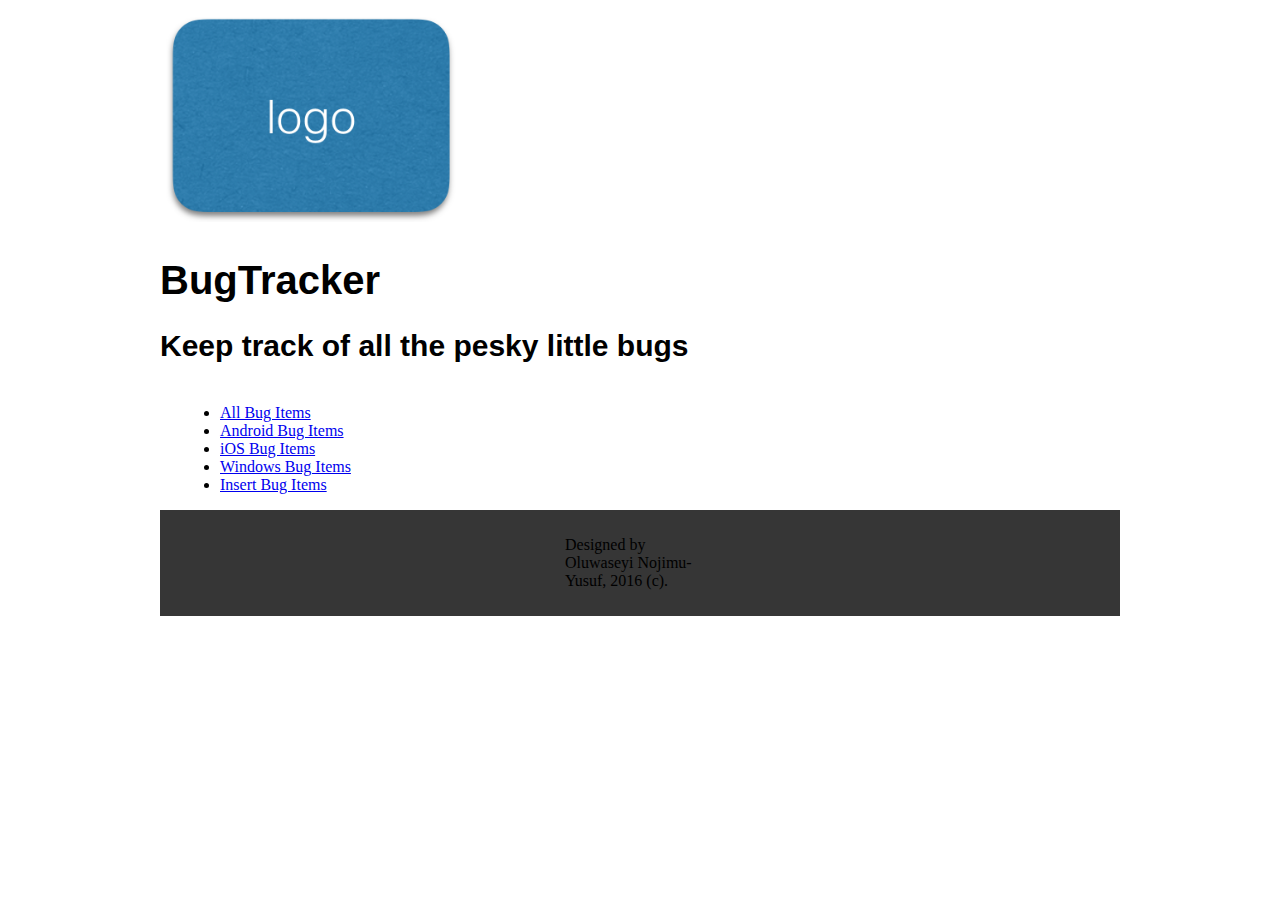
==== addbug.html @ 8870911f "1st commit" ====
<!DOCTYPE html>
<html lang="en">
<head>
    <meta charset="UTF-8">
    <title>Bug Tracker</title>
    <link rel="stylesheet" href="assets/stylesheet.css">
    <link rel="stylesheet" href="assets/unsemantic-grid-responsive-tablet.css">
    <meta name="viewpoint"
          content="width=device-width,
          initial-scale=1,
          minimum-scale=1,
          maximum-scale=1"/>
</head>
<body>
<header>
    <img src="assets/images/trackerlogo.png" alt="Bug Tracker" id="logo"/>
    <h1>BugTracker</h1>
    <h2>Keep track of all the pesky little bugs</h2>
</header>


<main class="grid-container">
    <nav class="grid-30">
        <ul>
            <li><a href="showbugs.html">All Bug Items</a></li>
            <li><a href="showbugs.html">Android Bug Items</a></li>
            <li><a href="showbugs.html">iOS Bug Items</a></li>
            <li><a href="showbugs.html">Windows Bug Items</a></li>
            <li><a href="addbug.html">Insert Bug Items</a></li>
        </ul>
    </nav>

    <section class="grid-70">

    </section>

</main>


<footer>
    <p>Designed by Oluwaseyi Nojimu-Yusuf, 2016 (c).</p>
</footer>
</body>
</html>
---- assets/stylesheet.css ----
body{
    max-width: 960px;
    margin-left: auto;
    margin-right: auto;
}

#logo{
    width: 300px;
}

header>h1{
    font-family: "Roboto", sans-serif;
    font-weight: bold;
    font-size: 40px;
}

header>h2{
    font-family: "Roboto", sans-serif;
    font-weight: 700;
    font-size: 30px;
}

footer{
    background-color: #363636;
    padding: 10px;
}

footer>p{
    width: 150px;
    margin-right: auto;
    margin-left: auto;
    colour: white;
}
---- assets/unsemantic-grid-responsive-tablet.css ----
/* ================================================================== */
/* This file has a mobile-to-tablet, and tablet-to-desktop breakpoint */
/* ================================================================== */
@media (max-width: 400px) {
  @-ms-viewport {
    width: 320px;
  }
}
.clear {
  clear: both;
  display: block;
  overflow: hidden;
  visibility: hidden;
  width: 0;
  height: 0;
}

.grid-container:before, .grid-5:before, .mobile-grid-5:before, .tablet-grid-5:before, .grid-10:before, .mobile-grid-10:before, .tablet-grid-10:before, .grid-15:before, .mobile-grid-15:before, .tablet-grid-15:before, .grid-20:before, .mobile-grid-20:before, .tablet-grid-20:before, .grid-25:before, .mobile-grid-25:before, .tablet-grid-25:before, .grid-30:before, .mobile-grid-30:before, .tablet-grid-30:before, .grid-35:before, .mobile-grid-35:before, .tablet-grid-35:before, .grid-40:before, .mobile-grid-40:before, .tablet-grid-40:before, .grid-45:before, .mobile-grid-45:before, .tablet-grid-45:before, .grid-50:before, .mobile-grid-50:before, .tablet-grid-50:before, .grid-55:before, .mobile-grid-55:before, .tablet-grid-55:before, .grid-60:before, .mobile-grid-60:before, .tablet-grid-60:before, .grid-65:before, .mobile-grid-65:before, .tablet-grid-65:before, .grid-70:before, .mobile-grid-70:before, .tablet-grid-70:before, .grid-75:before, .mobile-grid-75:before, .tablet-grid-75:before, .grid-80:before, .mobile-grid-80:before, .tablet-grid-80:before, .grid-85:before, .mobile-grid-85:before, .tablet-grid-85:before, .grid-90:before, .mobile-grid-90:before, .tablet-grid-90:before, .grid-95:before, .mobile-grid-95:before, .tablet-grid-95:before, .grid-100:before, .mobile-grid-100:before, .tablet-grid-100:before, .grid-33:before, .mobile-grid-33:before, .tablet-grid-33:before, .grid-66:before, .mobile-grid-66:before, .tablet-grid-66:before, .grid-offset:before, .clearfix:before,
.grid-container:after,
.grid-5:after,
.mobile-grid-5:after,
.tablet-grid-5:after,
.grid-10:after,
.mobile-grid-10:after,
.tablet-grid-10:after,
.grid-15:after,
.mobile-grid-15:after,
.tablet-grid-15:after,
.grid-20:after,
.mobile-grid-20:after,
.tablet-grid-20:after,
.grid-25:after,
.mobile-grid-25:after,
.tablet-grid-25:after,
.grid-30:after,
.mobile-grid-30:after,
.tablet-grid-30:after,
.grid-35:after,
.mobile-grid-35:after,
.tablet-grid-35:after,
.grid-40:after,
.mobile-grid-40:after,
.tablet-grid-40:after,
.grid-45:after,
.mobile-grid-45:after,
.tablet-grid-45:after,
.grid-50:after,
.mobile-grid-50:after,
.tablet-grid-50:after,
.grid-55:after,
.mobile-grid-55:after,
.tablet-grid-55:after,
.grid-60:after,
.mobile-grid-60:after,
.tablet-grid-60:after,
.grid-65:after,
.mobile-grid-65:after,
.tablet-grid-65:after,
.grid-70:after,
.mobile-grid-70:after,
.tablet-grid-70:after,
.grid-75:after,
.mobile-grid-75:after,
.tablet-grid-75:after,
.grid-80:after,
.mobile-grid-80:after,
.tablet-grid-80:after,
.grid-85:after,
.mobile-grid-85:after,
.tablet-grid-85:after,
.grid-90:after,
.mobile-grid-90:after,
.tablet-grid-90:after,
.grid-95:after,
.mobile-grid-95:after,
.tablet-grid-95:after,
.grid-100:after,
.mobile-grid-100:after,
.tablet-grid-100:after,
.grid-33:after,
.mobile-grid-33:after,
.tablet-grid-33:after,
.grid-66:after,
.mobile-grid-66:after,
.tablet-grid-66:after,
.grid-offset:after,
.clearfix:after {
  content: ".";
  display: block;
  overflow: hidden;
  visibility: hidden;
  font-size: 0;
  line-height: 0;
  width: 0;
  height: 0;
}

.grid-container:after, .grid-5:after, .mobile-grid-5:after, .tablet-grid-5:after, .grid-10:after, .mobile-grid-10:after, .tablet-grid-10:after, .grid-15:after, .mobile-grid-15:after, .tablet-grid-15:after, .grid-20:after, .mobile-grid-20:after, .tablet-grid-20:after, .grid-25:after, .mobile-grid-25:after, .tablet-grid-25:after, .grid-30:after, .mobile-grid-30:after, .tablet-grid-30:after, .grid-35:after, .mobile-grid-35:after, .tablet-grid-35:after, .grid-40:after, .mobile-grid-40:after, .tablet-grid-40:after, .grid-45:after, .mobile-grid-45:after, .tablet-grid-45:after, .grid-50:after, .mobile-grid-50:after, .tablet-grid-50:after, .grid-55:after, .mobile-grid-55:after, .tablet-grid-55:after, .grid-60:after, .mobile-grid-60:after, .tablet-grid-60:after, .grid-65:after, .mobile-grid-65:after, .tablet-grid-65:after, .grid-70:after, .mobile-grid-70:after, .tablet-grid-70:after, .grid-75:after, .mobile-grid-75:after, .tablet-grid-75:after, .grid-80:after, .mobile-grid-80:after, .tablet-grid-80:after, .grid-85:after, .mobile-grid-85:after, .tablet-grid-85:after, .grid-90:after, .mobile-grid-90:after, .tablet-grid-90:after, .grid-95:after, .mobile-grid-95:after, .tablet-grid-95:after, .grid-100:after, .mobile-grid-100:after, .tablet-grid-100:after, .grid-33:after, .mobile-grid-33:after, .tablet-grid-33:after, .grid-66:after, .mobile-grid-66:after, .tablet-grid-66:after, .grid-offset:after, .clearfix:after {
  clear: both;
}

.grid-container, .grid-5, .mobile-grid-5, .tablet-grid-5, .grid-10, .mobile-grid-10, .tablet-grid-10, .grid-15, .mobile-grid-15, .tablet-grid-15, .grid-20, .mobile-grid-20, .tablet-grid-20, .grid-25, .mobile-grid-25, .tablet-grid-25, .grid-30, .mobile-grid-30, .tablet-grid-30, .grid-35, .mobile-grid-35, .tablet-grid-35, .grid-40, .mobile-grid-40, .tablet-grid-40, .grid-45, .mobile-grid-45, .tablet-grid-45, .grid-50, .mobile-grid-50, .tablet-grid-50, .grid-55, .mobile-grid-55, .tablet-grid-55, .grid-60, .mobile-grid-60, .tablet-grid-60, .grid-65, .mobile-grid-65, .tablet-grid-65, .grid-70, .mobile-grid-70, .tablet-grid-70, .grid-75, .mobile-grid-75, .tablet-grid-75, .grid-80, .mobile-grid-80, .tablet-grid-80, .grid-85, .mobile-grid-85, .tablet-grid-85, .grid-90, .mobile-grid-90, .tablet-grid-90, .grid-95, .mobile-grid-95, .tablet-grid-95, .grid-100, .mobile-grid-100, .tablet-grid-100, .grid-33, .mobile-grid-33, .tablet-grid-33, .grid-66, .mobile-grid-66, .tablet-grid-66, .grid-offset, .clearfix {
  /* <IE7> */
  *zoom: 1;
  /* </IE7> */
}

.grid-container {
  margin-left: auto;
  margin-right: auto;
  max-width: 1200px;
  padding-left: 10px;
  padding-right: 10px;
}

.grid-5, .mobile-grid-5, .tablet-grid-5, .grid-10, .mobile-grid-10, .tablet-grid-10, .grid-15, .mobile-grid-15, .tablet-grid-15, .grid-20, .mobile-grid-20, .tablet-grid-20, .grid-25, .mobile-grid-25, .tablet-grid-25, .grid-30, .mobile-grid-30, .tablet-grid-30, .grid-35, .mobile-grid-35, .tablet-grid-35, .grid-40, .mobile-grid-40, .tablet-grid-40, .grid-45, .mobile-grid-45, .tablet-grid-45, .grid-50, .mobile-grid-50, .tablet-grid-50, .grid-55, .mobile-grid-55, .tablet-grid-55, .grid-60, .mobile-grid-60, .tablet-grid-60, .grid-65, .mobile-grid-65, .tablet-grid-65, .grid-70, .mobile-grid-70, .tablet-grid-70, .grid-75, .mobile-grid-75, .tablet-grid-75, .grid-80, .mobile-grid-80, .tablet-grid-80, .grid-85, .mobile-grid-85, .tablet-grid-85, .grid-90, .mobile-grid-90, .tablet-grid-90, .grid-95, .mobile-grid-95, .tablet-grid-95, .grid-100, .mobile-grid-100, .tablet-grid-100, .grid-33, .mobile-grid-33, .tablet-grid-33, .grid-66, .mobile-grid-66, .tablet-grid-66 {
  -moz-box-sizing: border-box;
  -webkit-box-sizing: border-box;
  box-sizing: border-box;
  padding-left: 10px;
  padding-right: 10px;
  /* <IE7> */
  *padding-left: 0;
  *padding-right: 0;
  /* </IE7> */
}
.grid-5 > *, .mobile-grid-5 > *, .tablet-grid-5 > *, .grid-10 > *, .mobile-grid-10 > *, .tablet-grid-10 > *, .grid-15 > *, .mobile-grid-15 > *, .tablet-grid-15 > *, .grid-20 > *, .mobile-grid-20 > *, .tablet-grid-20 > *, .grid-25 > *, .mobile-grid-25 > *, .tablet-grid-25 > *, .grid-30 > *, .mobile-grid-30 > *, .tablet-grid-30 > *, .grid-35 > *, .mobile-grid-35 > *, .tablet-grid-35 > *, .grid-40 > *, .mobile-grid-40 > *, .tablet-grid-40 > *, .grid-45 > *, .mobile-grid-45 > *, .tablet-grid-45 > *, .grid-50 > *, .mobile-grid-50 > *, .tablet-grid-50 > *, .grid-55 > *, .mobile-grid-55 > *, .tablet-grid-55 > *, .grid-60 > *, .mobile-grid-60 > *, .tablet-grid-60 > *, .grid-65 > *, .mobile-grid-65 > *, .tablet-grid-65 > *, .grid-70 > *, .mobile-grid-70 > *, .tablet-grid-70 > *, .grid-75 > *, .mobile-grid-75 > *, .tablet-grid-75 > *, .grid-80 > *, .mobile-grid-80 > *, .tablet-grid-80 > *, .grid-85 > *, .mobile-grid-85 > *, .tablet-grid-85 > *, .grid-90 > *, .mobile-grid-90 > *, .tablet-grid-90 > *, .grid-95 > *, .mobile-grid-95 > *, .tablet-grid-95 > *, .grid-100 > *, .mobile-grid-100 > *, .tablet-grid-100 > *, .grid-33 > *, .mobile-grid-33 > *, .tablet-grid-33 > *, .grid-66 > *, .mobile-grid-66 > *, .tablet-grid-66 > * {
  /* <IE7> */
  *margin-left: expression((!this.className.match(/grid-[1-9]/) && this.currentStyle.display === 'block' && this.currentStyle.width === 'auto') && '10px');
  *margin-right: expression((!this.className.match(/grid-[1-9]/) && this.currentStyle.display === 'block' && this.currentStyle.width === 'auto') && '10px');
  /* </IE7> */
}

.grid-parent {
  padding-left: 0;
  padding-right: 0;
}

.grid-offset {
  margin-left: -10px;
  margin-right: -10px;
}

@media (max-width: 767px) {
  .mobile-push-5, .mobile-pull-5, .mobile-push-10, .mobile-pull-10, .mobile-push-15, .mobile-pull-15, .mobile-push-20, .mobile-pull-20, .mobile-push-25, .mobile-pull-25, .mobile-push-30, .mobile-pull-30, .mobile-push-35, .mobile-pull-35, .mobile-push-40, .mobile-pull-40, .mobile-push-45, .mobile-pull-45, .mobile-push-50, .mobile-pull-50, .mobile-push-55, .mobile-pull-55, .mobile-push-60, .mobile-pull-60, .mobile-push-65, .mobile-pull-65, .mobile-push-70, .mobile-pull-70, .mobile-push-75, .mobile-pull-75, .mobile-push-80, .mobile-pull-80, .mobile-push-85, .mobile-pull-85, .mobile-push-90, .mobile-pull-90, .mobile-push-95, .mobile-pull-95, .mobile-push-33, .mobile-pull-33, .mobile-push-66, .mobile-pull-66 {
    position: relative;
  }

  .hide-on-mobile {
    display: none !important;
  }

  .mobile-grid-5 {
    float: left;
    width: 5%;
    /* <IE7> */
    *width: expression(Math.floor(0.05 * (this.parentNode.offsetWidth - parseFloat(this.parentNode.currentStyle.paddingLeft) - parseFloat(this.parentNode.currentStyle.paddingRight))) + 'px');
    /* </IE7> */
  }

  .mobile-prefix-5 {
    margin-left: 5%;
  }

  .mobile-suffix-5 {
    margin-right: 5%;
  }

  .mobile-push-5 {
    left: 5%;
    /* <IE7> */
    *left: expression(Math.floor(0.05 * (this.parentNode.offsetWidth - parseFloat(this.parentNode.currentStyle.paddingLeft) - parseFloat(this.parentNode.currentStyle.paddingRight))) + 'px');
    /* </IE7> */
  }

  .mobile-pull-5 {
    left: -5%;
    /* <IE7> */
    *left: expression(Math.floor(-0.05 * (this.parentNode.offsetWidth - parseFloat(this.parentNode.currentStyle.paddingLeft) - parseFloat(this.parentNode.currentStyle.paddingRight))) + 'px');
    /* </IE7> */
  }

  .mobile-grid-10 {
    float: left;
    width: 10%;
    /* <IE7> */
    *width: expression(Math.floor(0.1 * (this.parentNode.offsetWidth - parseFloat(this.parentNode.currentStyle.paddingLeft) - parseFloat(this.parentNode.currentStyle.paddingRight))) + 'px');
    /* </IE7> */
  }

  .mobile-prefix-10 {
    margin-left: 10%;
  }

  .mobile-suffix-10 {
    margin-right: 10%;
  }

  .mobile-push-10 {
    left: 10%;
    /* <IE7> */
    *left: expression(Math.floor(0.1 * (this.parentNode.offsetWidth - parseFloat(this.parentNode.currentStyle.paddingLeft) - parseFloat(this.parentNode.currentStyle.paddingRight))) + 'px');
    /* </IE7> */
  }

  .mobile-pull-10 {
    left: -10%;
    /* <IE7> */
    *left: expression(Math.floor(-0.1 * (this.parentNode.offsetWidth - parseFloat(this.parentNode.currentStyle.paddingLeft) - parseFloat(this.parentNode.currentStyle.paddingRight))) + 'px');
    /* </IE7> */
  }

  .mobile-grid-15 {
    float: left;
    width: 15%;
    /* <IE7> */
    *width: expression(Math.floor(0.15 * (this.parentNode.offsetWidth - parseFloat(this.parentNode.currentStyle.paddingLeft) - parseFloat(this.parentNode.currentStyle.paddingRight))) + 'px');
    /* </IE7> */
  }

  .mobile-prefix-15 {
    margin-left: 15%;
  }

  .mobile-suffix-15 {
    margin-right: 15%;
  }

  .mobile-push-15 {
    left: 15%;
    /* <IE7> */
    *left: expression(Math.floor(0.15 * (this.parentNode.offsetWidth - parseFloat(this.parentNode.currentStyle.paddingLeft) - parseFloat(this.parentNode.currentStyle.paddingRight))) + 'px');
    /* </IE7> */
  }

  .mobile-pull-15 {
    left: -15%;
    /* <IE7> */
    *left: expression(Math.floor(-0.15 * (this.parentNode.offsetWidth - parseFloat(this.parentNode.currentStyle.paddingLeft) - parseFloat(this.parentNode.currentStyle.paddingRight))) + 'px');
    /* </IE7> */
  }

  .mobile-grid-20 {
    float: left;
    width: 20%;
    /* <IE7> */
    *width: expression(Math.floor(0.2 * (this.parentNode.offsetWidth - parseFloat(this.parentNode.currentStyle.paddingLeft) - parseFloat(this.parentNode.currentStyle.paddingRight))) + 'px');
    /* </IE7> */
  }

  .mobile-prefix-20 {
    margin-left: 20%;
  }

  .mobile-suffix-20 {
    margin-right: 20%;
  }

  .mobile-push-20 {
    left: 20%;
    /* <IE7> */
    *left: expression(Math.floor(0.2 * (this.parentNode.offsetWidth - parseFloat(this.parentNode.currentStyle.paddingLeft) - parseFloat(this.parentNode.currentStyle.paddingRight))) + 'px');
    /* </IE7> */
  }

  .mobile-pull-20 {
    left: -20%;
    /* <IE7> */
    *left: expression(Math.floor(-0.2 * (this.parentNode.offsetWidth - parseFloat(this.parentNode.currentStyle.paddingLeft) - parseFloat(this.parentNode.currentStyle.paddingRight))) + 'px');
    /* </IE7> */
  }

  .mobile-grid-25 {
    float: left;
    width: 25%;
    /* <IE7> */
    *width: expression(Math.floor(0.25 * (this.parentNode.offsetWidth - parseFloat(this.parentNode.currentStyle.paddingLeft) - parseFloat(this.parentNode.currentStyle.paddingRight))) + 'px');
    /* </IE7> */
  }

  .mobile-prefix-25 {
    margin-left: 25%;
  }

  .mobile-suffix-25 {
    margin-right: 25%;
  }

  .mobile-push-25 {
    left: 25%;
    /* <IE7> */
    *left: expression(Math.floor(0.25 * (this.parentNode.offsetWidth - parseFloat(this.parentNode.currentStyle.paddingLeft) - parseFloat(this.parentNode.currentStyle.paddingRight))) + 'px');
    /* </IE7> */
  }

  .mobile-pull-25 {
    left: -25%;
    /* <IE7> */
    *left: expression(Math.floor(-0.25 * (this.parentNode.offsetWidth - parseFloat(this.parentNode.currentStyle.paddingLeft) - parseFloat(this.parentNode.currentStyle.paddingRight))) + 'px');
    /* </IE7> */
  }

  .mobile-grid-30 {
    float: left;
    width: 30%;
    /* <IE7> */
    *width: expression(Math.floor(0.3 * (this.parentNode.offsetWidth - parseFloat(this.parentNode.currentStyle.paddingLeft) - parseFloat(this.parentNode.currentStyle.paddingRight))) + 'px');
    /* </IE7> */
  }

  .mobile-prefix-30 {
    margin-left: 30%;
  }

  .mobile-suffix-30 {
    margin-right: 30%;
  }

  .mobile-push-30 {
    left: 30%;
    /* <IE7> */
    *left: expression(Math.floor(0.3 * (this.parentNode.offsetWidth - parseFloat(this.parentNode.currentStyle.paddingLeft) - parseFloat(this.parentNode.currentStyle.paddingRight))) + 'px');
    /* </IE7> */
  }

  .mobile-pull-30 {
    left: -30%;
    /* <IE7> */
    *left: expression(Math.floor(-0.3 * (this.parentNode.offsetWidth - parseFloat(this.parentNode.currentStyle.paddingLeft) - parseFloat(this.parentNode.currentStyle.paddingRight))) + 'px');
    /* </IE7> */
  }

  .mobile-grid-35 {
    float: left;
    width: 35%;
    /* <IE7> */
    *width: expression(Math.floor(0.35 * (this.parentNode.offsetWidth - parseFloat(this.parentNode.currentStyle.paddingLeft) - parseFloat(this.parentNode.currentStyle.paddingRight))) + 'px');
    /* </IE7> */
  }

  .mobile-prefix-35 {
    margin-left: 35%;
  }

  .mobile-suffix-35 {
    margin-right: 35%;
  }

  .mobile-push-35 {
    left: 35%;
    /* <IE7> */
    *left: expression(Math.floor(0.35 * (this.parentNode.offsetWidth - parseFloat(this.parentNode.currentStyle.paddingLeft) - parseFloat(this.parentNode.currentStyle.paddingRight))) + 'px');
    /* </IE7> */
  }

  .mobile-pull-35 {
    left: -35%;
    /* <IE7> */
    *left: expression(Math.floor(-0.35 * (this.parentNode.offsetWidth - parseFloat(this.parentNode.currentStyle.paddingLeft) - parseFloat(this.parentNode.currentStyle.paddingRight))) + 'px');
    /* </IE7> */
  }

  .mobile-grid-40 {
    float: left;
    width: 40%;
    /* <IE7> */
    *width: expression(Math.floor(0.4 * (this.parentNode.offsetWidth - parseFloat(this.parentNode.currentStyle.paddingLeft) - parseFloat(this.parentNode.currentStyle.paddingRight))) + 'px');
    /* </IE7> */
  }

  .mobile-prefix-40 {
    margin-left: 40%;
  }

  .mobile-suffix-40 {
    margin-right: 40%;
  }

  .mobile-push-40 {
    left: 40%;
    /* <IE7> */
    *left: expression(Math.floor(0.4 * (this.parentNode.offsetWidth - parseFloat(this.parentNode.currentStyle.paddingLeft) - parseFloat(this.parentNode.currentStyle.paddingRight))) + 'px');
    /* </IE7> */
  }

  .mobile-pull-40 {
    left: -40%;
    /* <IE7> */
    *left: expression(Math.floor(-0.4 * (this.parentNode.offsetWidth - parseFloat(this.parentNode.currentStyle.paddingLeft) - parseFloat(this.parentNode.currentStyle.paddingRight))) + 'px');
    /* </IE7> */
  }

  .mobile-grid-45 {
    float: left;
    width: 45%;
    /* <IE7> */
    *width: expression(Math.floor(0.45 * (this.parentNode.offsetWidth - parseFloat(this.parentNode.currentStyle.paddingLeft) - parseFloat(this.parentNode.currentStyle.paddingRight))) + 'px');
    /* </IE7> */
  }

  .mobile-prefix-45 {
    margin-left: 45%;
  }

  .mobile-suffix-45 {
    margin-right: 45%;
  }

  .mobile-push-45 {
    left: 45%;
    /* <IE7> */
    *left: expression(Math.floor(0.45 * (this.parentNode.offsetWidth - parseFloat(this.parentNode.currentStyle.paddingLeft) - parseFloat(this.parentNode.currentStyle.paddingRight))) + 'px');
    /* </IE7> */
  }

  .mobile-pull-45 {
    left: -45%;
    /* <IE7> */
    *left: expression(Math.floor(-0.45 * (this.parentNode.offsetWidth - parseFloat(this.parentNode.currentStyle.paddingLeft) - parseFloat(this.parentNode.currentStyle.paddingRight))) + 'px');
    /* </IE7> */
  }

  .mobile-grid-50 {
    float: left;
    width: 50%;
    /* <IE7> */
    *width: expression(Math.floor(0.5 * (this.parentNode.offsetWidth - parseFloat(this.parentNode.currentStyle.paddingLeft) - parseFloat(this.parentNode.currentStyle.paddingRight))) + 'px');
    /* </IE7> */
  }

  .mobile-prefix-50 {
    margin-left: 50%;
  }

  .mobile-suffix-50 {
    margin-right: 50%;
  }

  .mobile-push-50 {
    left: 50%;
    /* <IE7> */
    *left: expression(Math.floor(0.5 * (this.parentNode.offsetWidth - parseFloat(this.parentNode.currentStyle.paddingLeft) - parseFloat(this.parentNode.currentStyle.paddingRight))) + 'px');
    /* </IE7> */
  }

  .mobile-pull-50 {
    left: -50%;
    /* <IE7> */
    *left: expression(Math.floor(-0.5 * (this.parentNode.offsetWidth - parseFloat(this.parentNode.currentStyle.paddingLeft) - parseFloat(this.parentNode.currentStyle.paddingRight))) + 'px');
    /* </IE7> */
  }

  .mobile-grid-55 {
    float: left;
    width: 55%;
    /* <IE7> */
    *width: expression(Math.floor(0.55 * (this.parentNode.offsetWidth - parseFloat(this.parentNode.currentStyle.paddingLeft) - parseFloat(this.parentNode.currentStyle.paddingRight))) + 'px');
    /* </IE7> */
  }

  .mobile-prefix-55 {
    margin-left: 55%;
  }

  .mobile-suffix-55 {
    margin-right: 55%;
  }

  .mobile-push-55 {
    left: 55%;
    /* <IE7> */
    *left: expression(Math.floor(0.55 * (this.parentNode.offsetWidth - parseFloat(this.parentNode.currentStyle.paddingLeft) - parseFloat(this.parentNode.currentStyle.paddingRight))) + 'px');
    /* </IE7> */
  }

  .mobile-pull-55 {
    left: -55%;
    /* <IE7> */
    *left: expression(Math.floor(-0.55 * (this.parentNode.offsetWidth - parseFloat(this.parentNode.currentStyle.paddingLeft) - parseFloat(this.parentNode.currentStyle.paddingRight))) + 'px');
    /* </IE7> */
  }

  .mobile-grid-60 {
    float: left;
    width: 60%;
    /* <IE7> */
    *width: expression(Math.floor(0.6 * (this.parentNode.offsetWidth - parseFloat(this.parentNode.currentStyle.paddingLeft) - parseFloat(this.parentNode.currentStyle.paddingRight))) + 'px');
    /* </IE7> */
  }

  .mobile-prefix-60 {
    margin-left: 60%;
  }

  .mobile-suffix-60 {
    margin-right: 60%;
  }

  .mobile-push-60 {
    left: 60%;
    /* <IE7> */
    *left: expression(Math.floor(0.6 * (this.parentNode.offsetWidth - parseFloat(this.parentNode.currentStyle.paddingLeft) - parseFloat(this.parentNode.currentStyle.paddingRight))) + 'px');
    /* </IE7> */
  }

  .mobile-pull-60 {
    left: -60%;
    /* <IE7> */
    *left: expression(Math.floor(-0.6 * (this.parentNode.offsetWidth - parseFloat(this.parentNode.currentStyle.paddingLeft) - parseFloat(this.parentNode.currentStyle.paddingRight))) + 'px');
    /* </IE7> */
  }

  .mobile-grid-65 {
    float: left;
    width: 65%;
    /* <IE7> */
    *width: expression(Math.floor(0.65 * (this.parentNode.offsetWidth - parseFloat(this.parentNode.currentStyle.paddingLeft) - parseFloat(this.parentNode.currentStyle.paddingRight))) + 'px');
    /* </IE7> */
  }

  .mobile-prefix-65 {
    margin-left: 65%;
  }

  .mobile-suffix-65 {
    margin-right: 65%;
  }

  .mobile-push-65 {
    left: 65%;
    /* <IE7> */
    *left: expression(Math.floor(0.65 * (this.parentNode.offsetWidth - parseFloat(this.parentNode.currentStyle.paddingLeft) - parseFloat(this.parentNode.currentStyle.paddingRight))) + 'px');
    /* </IE7> */
  }

  .mobile-pull-65 {
    left: -65%;
    /* <IE7> */
    *left: expression(Math.floor(-0.65 * (this.parentNode.offsetWidth - parseFloat(this.parentNode.currentStyle.paddingLeft) - parseFloat(this.parentNode.currentStyle.paddingRight))) + 'px');
    /* </IE7> */
  }

  .mobile-grid-70 {
    float: left;
    width: 70%;
    /* <IE7> */
    *width: expression(Math.floor(0.7 * (this.parentNode.offsetWidth - parseFloat(this.parentNode.currentStyle.paddingLeft) - parseFloat(this.parentNode.currentStyle.paddingRight))) + 'px');
    /* </IE7> */
  }

  .mobile-prefix-70 {
    margin-left: 70%;
  }

  .mobile-suffix-70 {
    margin-right: 70%;
  }

  .mobile-push-70 {
    left: 70%;
    /* <IE7> */
    *left: expression(Math.floor(0.7 * (this.parentNode.offsetWidth - parseFloat(this.parentNode.currentStyle.paddingLeft) - parseFloat(this.parentNode.currentStyle.paddingRight))) + 'px');
    /* </IE7> */
  }

  .mobile-pull-70 {
    left: -70%;
    /* <IE7> */
    *left: expression(Math.floor(-0.7 * (this.parentNode.offsetWidth - parseFloat(this.parentNode.currentStyle.paddingLeft) - parseFloat(this.parentNode.currentStyle.paddingRight))) + 'px');
    /* </IE7> */
  }

  .mobile-grid-75 {
    float: left;
    width: 75%;
    /* <IE7> */
    *width: expression(Math.floor(0.75 * (this.parentNode.offsetWidth - parseFloat(this.parentNode.currentStyle.paddingLeft) - parseFloat(this.parentNode.currentStyle.paddingRight))) + 'px');
    /* </IE7> */
  }

  .mobile-prefix-75 {
    margin-left: 75%;
  }

  .mobile-suffix-75 {
    margin-right: 75%;
  }

  .mobile-push-75 {
    left: 75%;
    /* <IE7> */
    *left: expression(Math.floor(0.75 * (this.parentNode.offsetWidth - parseFloat(this.parentNode.currentStyle.paddingLeft) - parseFloat(this.parentNode.currentStyle.paddingRight))) + 'px');
    /* </IE7> */
  }

  .mobile-pull-75 {
    left: -75%;
    /* <IE7> */
    *left: expression(Math.floor(-0.75 * (this.parentNode.offsetWidth - parseFloat(this.parentNode.currentStyle.paddingLeft) - parseFloat(this.parentNode.currentStyle.paddingRight))) + 'px');
    /* </IE7> */
  }

  .mobile-grid-80 {
    float: left;
    width: 80%;
    /* <IE7> */
    *width: expression(Math.floor(0.8 * (this.parentNode.offsetWidth - parseFloat(this.parentNode.currentStyle.paddingLeft) - parseFloat(this.parentNode.currentStyle.paddingRight))) + 'px');
    /* </IE7> */
  }

  .mobile-prefix-80 {
    margin-left: 80%;
  }

  .mobile-suffix-80 {
    margin-right: 80%;
  }

  .mobile-push-80 {
    left: 80%;
    /* <IE7> */
    *left: expression(Math.floor(0.8 * (this.parentNode.offsetWidth - parseFloat(this.parentNode.currentStyle.paddingLeft) - parseFloat(this.parentNode.currentStyle.paddingRight))) + 'px');
    /* </IE7> */
  }

  .mobile-pull-80 {
    left: -80%;
    /* <IE7> */
    *left: expression(Math.floor(-0.8 * (this.parentNode.offsetWidth - parseFloat(this.parentNode.currentStyle.paddingLeft) - parseFloat(this.parentNode.currentStyle.paddingRight))) + 'px');
    /* </IE7> */
  }

  .mobile-grid-85 {
    float: left;
    width: 85%;
    /* <IE7> */
    *width: expression(Math.floor(0.85 * (this.parentNode.offsetWidth - parseFloat(this.parentNode.currentStyle.paddingLeft) - parseFloat(this.parentNode.currentStyle.paddingRight))) + 'px');
    /* </IE7> */
  }

  .mobile-prefix-85 {
    margin-left: 85%;
  }

  .mobile-suffix-85 {
    margin-right: 85%;
  }

  .mobile-push-85 {
    left: 85%;
    /* <IE7> */
    *left: expression(Math.floor(0.85 * (this.parentNode.offsetWidth - parseFloat(this.parentNode.currentStyle.paddingLeft) - parseFloat(this.parentNode.currentStyle.paddingRight))) + 'px');
    /* </IE7> */
  }

  .mobile-pull-85 {
    left: -85%;
    /* <IE7> */
    *left: expression(Math.floor(-0.85 * (this.parentNode.offsetWidth - parseFloat(this.parentNode.currentStyle.paddingLeft) - parseFloat(this.parentNode.currentStyle.paddingRight))) + 'px');
    /* </IE7> */
  }

  .mobile-grid-90 {
    float: left;
    width: 90%;
    /* <IE7> */
    *width: expression(Math.floor(0.9 * (this.parentNode.offsetWidth - parseFloat(this.parentNode.currentStyle.paddingLeft) - parseFloat(this.parentNode.currentStyle.paddingRight))) + 'px');
    /* </IE7> */
  }

  .mobile-prefix-90 {
    margin-left: 90%;
  }

  .mobile-suffix-90 {
    margin-right: 90%;
  }

  .mobile-push-90 {
    left: 90%;
    /* <IE7> */
    *left: expression(Math.floor(0.9 * (this.parentNode.offsetWidth - parseFloat(this.parentNode.currentStyle.paddingLeft) - parseFloat(this.parentNode.currentStyle.paddingRight))) + 'px');
    /* </IE7> */
  }

  .mobile-pull-90 {
    left: -90%;
    /* <IE7> */
    *left: expression(Math.floor(-0.9 * (this.parentNode.offsetWidth - parseFloat(this.parentNode.currentStyle.paddingLeft) - parseFloat(this.parentNode.currentStyle.paddingRight))) + 'px');
    /* </IE7> */
  }

  .mobile-grid-95 {
    float: left;
    width: 95%;
    /* <IE7> */
    *width: expression(Math.floor(0.95 * (this.parentNode.offsetWidth - parseFloat(this.parentNode.currentStyle.paddingLeft) - parseFloat(this.parentNode.currentStyle.paddingRight))) + 'px');
    /* </IE7> */
  }

  .mobile-prefix-95 {
    margin-left: 95%;
  }

  .mobile-suffix-95 {
    margin-right: 95%;
  }

  .mobile-push-95 {
    left: 95%;
    /* <IE7> */
    *left: expression(Math.floor(0.95 * (this.parentNode.offsetWidth - parseFloat(this.parentNode.currentStyle.paddingLeft) - parseFloat(this.parentNode.currentStyle.paddingRight))) + 'px');
    /* </IE7> */
  }

  .mobile-pull-95 {
    left: -95%;
    /* <IE7> */
    *left: expression(Math.floor(-0.95 * (this.parentNode.offsetWidth - parseFloat(this.parentNode.currentStyle.paddingLeft) - parseFloat(this.parentNode.currentStyle.paddingRight))) + 'px');
    /* </IE7> */
  }

  .mobile-grid-33 {
    float: left;
    width: 33.33333%;
    /* <IE7> */
    *width: expression(Math.floor(0.33333 * (this.parentNode.offsetWidth - parseFloat(this.parentNode.currentStyle.paddingLeft) - parseFloat(this.parentNode.currentStyle.paddingRight))) + 'px');
    /* </IE7> */
  }

  .mobile-prefix-33 {
    margin-left: 33.33333%;
  }

  .mobile-suffix-33 {
    margin-right: 33.33333%;
  }

  .mobile-push-33 {
    left: 33.33333%;
    /* <IE7> */
    *left: expression(Math.floor(0.33333 * (this.parentNode.offsetWidth - parseFloat(this.parentNode.currentStyle.paddingLeft) - parseFloat(this.parentNode.currentStyle.paddingRight))) + 'px');
    /* </IE7> */
  }

  .mobile-pull-33 {
    left: -33.33333%;
    /* <IE7> */
    *left: expression(Math.floor(-0.33333 * (this.parentNode.offsetWidth - parseFloat(this.parentNode.currentStyle.paddingLeft) - parseFloat(this.parentNode.currentStyle.paddingRight))) + 'px');
    /* </IE7> */
  }

  .mobile-grid-66 {
    float: left;
    width: 66.66667%;
    /* <IE7> */
    *width: expression(Math.floor(0.66667 * (this.parentNode.offsetWidth - parseFloat(this.parentNode.currentStyle.paddingLeft) - parseFloat(this.parentNode.currentStyle.paddingRight))) + 'px');
    /* </IE7> */
  }

  .mobile-prefix-66 {
    margin-left: 66.66667%;
  }

  .mobile-suffix-66 {
    margin-right: 66.66667%;
  }

  .mobile-push-66 {
    left: 66.66667%;
    /* <IE7> */
    *left: expression(Math.floor(0.66667 * (this.parentNode.offsetWidth - parseFloat(this.parentNode.currentStyle.paddingLeft) - parseFloat(this.parentNode.currentStyle.paddingRight))) + 'px');
    /* </IE7> */
  }

  .mobile-pull-66 {
    left: -66.66667%;
    /* <IE7> */
    *left: expression(Math.floor(-0.66667 * (this.parentNode.offsetWidth - parseFloat(this.parentNode.currentStyle.paddingLeft) - parseFloat(this.parentNode.currentStyle.paddingRight))) + 'px');
    /* </IE7> */
  }

  .mobile-grid-100 {
    clear: both;
    width: 100%;
  }
}
@media (min-width: 768px) and (max-width: 1024px) {
  .tablet-push-5, .tablet-pull-5, .tablet-push-10, .tablet-pull-10, .tablet-push-15, .tablet-pull-15, .tablet-push-20, .tablet-pull-20, .tablet-push-25, .tablet-pull-25, .tablet-push-30, .tablet-pull-30, .tablet-push-35, .tablet-pull-35, .tablet-push-40, .tablet-pull-40, .tablet-push-45, .tablet-pull-45, .tablet-push-50, .tablet-pull-50, .tablet-push-55, .tablet-pull-55, .tablet-push-60, .tablet-pull-60, .tablet-push-65, .tablet-pull-65, .tablet-push-70, .tablet-pull-70, .tablet-push-75, .tablet-pull-75, .tablet-push-80, .tablet-pull-80, .tablet-push-85, .tablet-pull-85, .tablet-push-90, .tablet-pull-90, .tablet-push-95, .tablet-pull-95, .tablet-push-33, .tablet-pull-33, .tablet-push-66, .tablet-pull-66 {
    position: relative;
  }

  .hide-on-tablet {
    display: none !important;
  }

  .tablet-grid-5 {
    float: left;
    width: 5%;
    /* <IE7> */
    *width: expression(Math.floor(0.05 * (this.parentNode.offsetWidth - parseFloat(this.parentNode.currentStyle.paddingLeft) - parseFloat(this.parentNode.currentStyle.paddingRight))) + 'px');
    /* </IE7> */
  }

  .tablet-prefix-5 {
    margin-left: 5%;
  }

  .tablet-suffix-5 {
    margin-right: 5%;
  }

  .tablet-push-5 {
    left: 5%;
    /* <IE7> */
    *left: expression(Math.floor(0.05 * (this.parentNode.offsetWidth - parseFloat(this.parentNode.currentStyle.paddingLeft) - parseFloat(this.parentNode.currentStyle.paddingRight))) + 'px');
    /* </IE7> */
  }

  .tablet-pull-5 {
    left: -5%;
    /* <IE7> */
    *left: expression(Math.floor(-0.05 * (this.parentNode.offsetWidth - parseFloat(this.parentNode.currentStyle.paddingLeft) - parseFloat(this.parentNode.currentStyle.paddingRight))) + 'px');
    /* </IE7> */
  }

  .tablet-grid-10 {
    float: left;
    width: 10%;
    /* <IE7> */
    *width: expression(Math.floor(0.1 * (this.parentNode.offsetWidth - parseFloat(this.parentNode.currentStyle.paddingLeft) - parseFloat(this.parentNode.currentStyle.paddingRight))) + 'px');
    /* </IE7> */
  }

  .tablet-prefix-10 {
    margin-left: 10%;
  }

  .tablet-suffix-10 {
    margin-right: 10%;
  }

  .tablet-push-10 {
    left: 10%;
    /* <IE7> */
    *left: expression(Math.floor(0.1 * (this.parentNode.offsetWidth - parseFloat(this.parentNode.currentStyle.paddingLeft) - parseFloat(this.parentNode.currentStyle.paddingRight))) + 'px');
    /* </IE7> */
  }

  .tablet-pull-10 {
    left: -10%;
    /* <IE7> */
    *left: expression(Math.floor(-0.1 * (this.parentNode.offsetWidth - parseFloat(this.parentNode.currentStyle.paddingLeft) - parseFloat(this.parentNode.currentStyle.paddingRight))) + 'px');
    /* </IE7> */
  }

  .tablet-grid-15 {
    float: left;
    width: 15%;
    /* <IE7> */
    *width: expression(Math.floor(0.15 * (this.parentNode.offsetWidth - parseFloat(this.parentNode.currentStyle.paddingLeft) - parseFloat(this.parentNode.currentStyle.paddingRight))) + 'px');
    /* </IE7> */
  }

  .tablet-prefix-15 {
    margin-left: 15%;
  }

  .tablet-suffix-15 {
    margin-right: 15%;
  }

  .tablet-push-15 {
    left: 15%;
    /* <IE7> */
    *left: expression(Math.floor(0.15 * (this.parentNode.offsetWidth - parseFloat(this.parentNode.currentStyle.paddingLeft) - parseFloat(this.parentNode.currentStyle.paddingRight))) + 'px');
    /* </IE7> */
  }

  .tablet-pull-15 {
    left: -15%;
    /* <IE7> */
    *left: expression(Math.floor(-0.15 * (this.parentNode.offsetWidth - parseFloat(this.parentNode.currentStyle.paddingLeft) - parseFloat(this.parentNode.currentStyle.paddingRight))) + 'px');
    /* </IE7> */
  }

  .tablet-grid-20 {
    float: left;
    width: 20%;
    /* <IE7> */
    *width: expression(Math.floor(0.2 * (this.parentNode.offsetWidth - parseFloat(this.parentNode.currentStyle.paddingLeft) - parseFloat(this.parentNode.currentStyle.paddingRight))) + 'px');
    /* </IE7> */
  }

  .tablet-prefix-20 {
    margin-left: 20%;
  }

  .tablet-suffix-20 {
    margin-right: 20%;
  }

  .tablet-push-20 {
    left: 20%;
    /* <IE7> */
    *left: expression(Math.floor(0.2 * (this.parentNode.offsetWidth - parseFloat(this.parentNode.currentStyle.paddingLeft) - parseFloat(this.parentNode.currentStyle.paddingRight))) + 'px');
    /* </IE7> */
  }

  .tablet-pull-20 {
    left: -20%;
    /* <IE7> */
    *left: expression(Math.floor(-0.2 * (this.parentNode.offsetWidth - parseFloat(this.parentNode.currentStyle.paddingLeft) - parseFloat(this.parentNode.currentStyle.paddingRight))) + 'px');
    /* </IE7> */
  }

  .tablet-grid-25 {
    float: left;
    width: 25%;
    /* <IE7> */
    *width: expression(Math.floor(0.25 * (this.parentNode.offsetWidth - parseFloat(this.parentNode.currentStyle.paddingLeft) - parseFloat(this.parentNode.currentStyle.paddingRight))) + 'px');
    /* </IE7> */
  }

  .tablet-prefix-25 {
    margin-left: 25%;
  }

  .tablet-suffix-25 {
    margin-right: 25%;
  }

  .tablet-push-25 {
    left: 25%;
    /* <IE7> */
    *left: expression(Math.floor(0.25 * (this.parentNode.offsetWidth - parseFloat(this.parentNode.currentStyle.paddingLeft) - parseFloat(this.parentNode.currentStyle.paddingRight))) + 'px');
    /* </IE7> */
  }

  .tablet-pull-25 {
    left: -25%;
    /* <IE7> */
    *left: expression(Math.floor(-0.25 * (this.parentNode.offsetWidth - parseFloat(this.parentNode.currentStyle.paddingLeft) - parseFloat(this.parentNode.currentStyle.paddingRight))) + 'px');
    /* </IE7> */
  }

  .tablet-grid-30 {
    float: left;
    width: 30%;
    /* <IE7> */
    *width: expression(Math.floor(0.3 * (this.parentNode.offsetWidth - parseFloat(this.parentNode.currentStyle.paddingLeft) - parseFloat(this.parentNode.currentStyle.paddingRight))) + 'px');
    /* </IE7> */
  }

  .tablet-prefix-30 {
    margin-left: 30%;
  }

  .tablet-suffix-30 {
    margin-right: 30%;
  }

  .tablet-push-30 {
    left: 30%;
    /* <IE7> */
    *left: expression(Math.floor(0.3 * (this.parentNode.offsetWidth - parseFloat(this.parentNode.currentStyle.paddingLeft) - parseFloat(this.parentNode.currentStyle.paddingRight))) + 'px');
    /* </IE7> */
  }

  .tablet-pull-30 {
    left: -30%;
    /* <IE7> */
    *left: expression(Math.floor(-0.3 * (this.parentNode.offsetWidth - parseFloat(this.parentNode.currentStyle.paddingLeft) - parseFloat(this.parentNode.currentStyle.paddingRight))) + 'px');
    /* </IE7> */
  }

  .tablet-grid-35 {
    float: left;
    width: 35%;
    /* <IE7> */
    *width: expression(Math.floor(0.35 * (this.parentNode.offsetWidth - parseFloat(this.parentNode.currentStyle.paddingLeft) - parseFloat(this.parentNode.currentStyle.paddingRight))) + 'px');
    /* </IE7> */
  }

  .tablet-prefix-35 {
    margin-left: 35%;
  }

  .tablet-suffix-35 {
    margin-right: 35%;
  }

  .tablet-push-35 {
    left: 35%;
    /* <IE7> */
    *left: expression(Math.floor(0.35 * (this.parentNode.offsetWidth - parseFloat(this.parentNode.currentStyle.paddingLeft) - parseFloat(this.parentNode.currentStyle.paddingRight))) + 'px');
    /* </IE7> */
  }

  .tablet-pull-35 {
    left: -35%;
    /* <IE7> */
    *left: expression(Math.floor(-0.35 * (this.parentNode.offsetWidth - parseFloat(this.parentNode.currentStyle.paddingLeft) - parseFloat(this.parentNode.currentStyle.paddingRight))) + 'px');
    /* </IE7> */
  }

  .tablet-grid-40 {
    float: left;
    width: 40%;
    /* <IE7> */
    *width: expression(Math.floor(0.4 * (this.parentNode.offsetWidth - parseFloat(this.parentNode.currentStyle.paddingLeft) - parseFloat(this.parentNode.currentStyle.paddingRight))) + 'px');
    /* </IE7> */
  }

  .tablet-prefix-40 {
    margin-left: 40%;
  }

  .tablet-suffix-40 {
    margin-right: 40%;
  }

  .tablet-push-40 {
    left: 40%;
    /* <IE7> */
    *left: expression(Math.floor(0.4 * (this.parentNode.offsetWidth - parseFloat(this.parentNode.currentStyle.paddingLeft) - parseFloat(this.parentNode.currentStyle.paddingRight))) + 'px');
    /* </IE7> */
  }

  .tablet-pull-40 {
    left: -40%;
    /* <IE7> */
    *left: expression(Math.floor(-0.4 * (this.parentNode.offsetWidth - parseFloat(this.parentNode.currentStyle.paddingLeft) - parseFloat(this.parentNode.currentStyle.paddingRight))) + 'px');
    /* </IE7> */
  }

  .tablet-grid-45 {
    float: left;
    width: 45%;
    /* <IE7> */
    *width: expression(Math.floor(0.45 * (this.parentNode.offsetWidth - parseFloat(this.parentNode.currentStyle.paddingLeft) - parseFloat(this.parentNode.currentStyle.paddingRight))) + 'px');
    /* </IE7> */
  }

  .tablet-prefix-45 {
    margin-left: 45%;
  }

  .tablet-suffix-45 {
    margin-right: 45%;
  }

  .tablet-push-45 {
    left: 45%;
    /* <IE7> */
    *left: expression(Math.floor(0.45 * (this.parentNode.offsetWidth - parseFloat(this.parentNode.currentStyle.paddingLeft) - parseFloat(this.parentNode.currentStyle.paddingRight))) + 'px');
    /* </IE7> */
  }

  .tablet-pull-45 {
    left: -45%;
    /* <IE7> */
    *left: expression(Math.floor(-0.45 * (this.parentNode.offsetWidth - parseFloat(this.parentNode.currentStyle.paddingLeft) - parseFloat(this.parentNode.currentStyle.paddingRight))) + 'px');
    /* </IE7> */
  }

  .tablet-grid-50 {
    float: left;
    width: 50%;
    /* <IE7> */
    *width: expression(Math.floor(0.5 * (this.parentNode.offsetWidth - parseFloat(this.parentNode.currentStyle.paddingLeft) - parseFloat(this.parentNode.currentStyle.paddingRight))) + 'px');
    /* </IE7> */
  }

  .tablet-prefix-50 {
    margin-left: 50%;
  }

  .tablet-suffix-50 {
    margin-right: 50%;
  }

  .tablet-push-50 {
    left: 50%;
    /* <IE7> */
    *left: expression(Math.floor(0.5 * (this.parentNode.offsetWidth - parseFloat(this.parentNode.currentStyle.paddingLeft) - parseFloat(this.parentNode.currentStyle.paddingRight))) + 'px');
    /* </IE7> */
  }

  .tablet-pull-50 {
    left: -50%;
    /* <IE7> */
    *left: expression(Math.floor(-0.5 * (this.parentNode.offsetWidth - parseFloat(this.parentNode.currentStyle.paddingLeft) - parseFloat(this.parentNode.currentStyle.paddingRight))) + 'px');
    /* </IE7> */
  }

  .tablet-grid-55 {
    float: left;
    width: 55%;
    /* <IE7> */
    *width: expression(Math.floor(0.55 * (this.parentNode.offsetWidth - parseFloat(this.parentNode.currentStyle.paddingLeft) - parseFloat(this.parentNode.currentStyle.paddingRight))) + 'px');
    /* </IE7> */
  }

  .tablet-prefix-55 {
    margin-left: 55%;
  }

  .tablet-suffix-55 {
    margin-right: 55%;
  }

  .tablet-push-55 {
    left: 55%;
    /* <IE7> */
    *left: expression(Math.floor(0.55 * (this.parentNode.offsetWidth - parseFloat(this.parentNode.currentStyle.paddingLeft) - parseFloat(this.parentNode.currentStyle.paddingRight))) + 'px');
    /* </IE7> */
  }

  .tablet-pull-55 {
    left: -55%;
    /* <IE7> */
    *left: expression(Math.floor(-0.55 * (this.parentNode.offsetWidth - parseFloat(this.parentNode.currentStyle.paddingLeft) - parseFloat(this.parentNode.currentStyle.paddingRight))) + 'px');
    /* </IE7> */
  }

  .tablet-grid-60 {
    float: left;
    width: 60%;
    /* <IE7> */
    *width: expression(Math.floor(0.6 * (this.parentNode.offsetWidth - parseFloat(this.parentNode.currentStyle.paddingLeft) - parseFloat(this.parentNode.currentStyle.paddingRight))) + 'px');
    /* </IE7> */
  }

  .tablet-prefix-60 {
    margin-left: 60%;
  }

  .tablet-suffix-60 {
    margin-right: 60%;
  }

  .tablet-push-60 {
    left: 60%;
    /* <IE7> */
    *left: expression(Math.floor(0.6 * (this.parentNode.offsetWidth - parseFloat(this.parentNode.currentStyle.paddingLeft) - parseFloat(this.parentNode.currentStyle.paddingRight))) + 'px');
    /* </IE7> */
  }

  .tablet-pull-60 {
    left: -60%;
    /* <IE7> */
    *left: expression(Math.floor(-0.6 * (this.parentNode.offsetWidth - parseFloat(this.parentNode.currentStyle.paddingLeft) - parseFloat(this.parentNode.currentStyle.paddingRight))) + 'px');
    /* </IE7> */
  }

  .tablet-grid-65 {
    float: left;
    width: 65%;
    /* <IE7> */
    *width: expression(Math.floor(0.65 * (this.parentNode.offsetWidth - parseFloat(this.parentNode.currentStyle.paddingLeft) - parseFloat(this.parentNode.currentStyle.paddingRight))) + 'px');
    /* </IE7> */
  }

  .tablet-prefix-65 {
    margin-left: 65%;
  }

  .tablet-suffix-65 {
    margin-right: 65%;
  }

  .tablet-push-65 {
    left: 65%;
    /* <IE7> */
    *left: expression(Math.floor(0.65 * (this.parentNode.offsetWidth - parseFloat(this.parentNode.currentStyle.paddingLeft) - parseFloat(this.parentNode.currentStyle.paddingRight))) + 'px');
    /* </IE7> */
  }

  .tablet-pull-65 {
    left: -65%;
    /* <IE7> */
    *left: expression(Math.floor(-0.65 * (this.parentNode.offsetWidth - parseFloat(this.parentNode.currentStyle.paddingLeft) - parseFloat(this.parentNode.currentStyle.paddingRight))) + 'px');
    /* </IE7> */
  }

  .tablet-grid-70 {
    float: left;
    width: 70%;
    /* <IE7> */
    *width: expression(Math.floor(0.7 * (this.parentNode.offsetWidth - parseFloat(this.parentNode.currentStyle.paddingLeft) - parseFloat(this.parentNode.currentStyle.paddingRight))) + 'px');
    /* </IE7> */
  }

  .tablet-prefix-70 {
    margin-left: 70%;
  }

  .tablet-suffix-70 {
    margin-right: 70%;
  }

  .tablet-push-70 {
    left: 70%;
    /* <IE7> */
    *left: expression(Math.floor(0.7 * (this.parentNode.offsetWidth - parseFloat(this.parentNode.currentStyle.paddingLeft) - parseFloat(this.parentNode.currentStyle.paddingRight))) + 'px');
    /* </IE7> */
  }

  .tablet-pull-70 {
    left: -70%;
    /* <IE7> */
    *left: expression(Math.floor(-0.7 * (this.parentNode.offsetWidth - parseFloat(this.parentNode.currentStyle.paddingLeft) - parseFloat(this.parentNode.currentStyle.paddingRight))) + 'px');
    /* </IE7> */
  }

  .tablet-grid-75 {
    float: left;
    width: 75%;
    /* <IE7> */
    *width: expression(Math.floor(0.75 * (this.parentNode.offsetWidth - parseFloat(this.parentNode.currentStyle.paddingLeft) - parseFloat(this.parentNode.currentStyle.paddingRight))) + 'px');
    /* </IE7> */
  }

  .tablet-prefix-75 {
    margin-left: 75%;
  }

  .tablet-suffix-75 {
    margin-right: 75%;
  }

  .tablet-push-75 {
    left: 75%;
    /* <IE7> */
    *left: expression(Math.floor(0.75 * (this.parentNode.offsetWidth - parseFloat(this.parentNode.currentStyle.paddingLeft) - parseFloat(this.parentNode.currentStyle.paddingRight))) + 'px');
    /* </IE7> */
  }

  .tablet-pull-75 {
    left: -75%;
    /* <IE7> */
    *left: expression(Math.floor(-0.75 * (this.parentNode.offsetWidth - parseFloat(this.parentNode.currentStyle.paddingLeft) - parseFloat(this.parentNode.currentStyle.paddingRight))) + 'px');
    /* </IE7> */
  }

  .tablet-grid-80 {
    float: left;
    width: 80%;
    /* <IE7> */
    *width: expression(Math.floor(0.8 * (this.parentNode.offsetWidth - parseFloat(this.parentNode.currentStyle.paddingLeft) - parseFloat(this.parentNode.currentStyle.paddingRight))) + 'px');
    /* </IE7> */
  }

  .tablet-prefix-80 {
    margin-left: 80%;
  }

  .tablet-suffix-80 {
    margin-right: 80%;
  }

  .tablet-push-80 {
    left: 80%;
    /* <IE7> */
    *left: expression(Math.floor(0.8 * (this.parentNode.offsetWidth - parseFloat(this.parentNode.currentStyle.paddingLeft) - parseFloat(this.parentNode.currentStyle.paddingRight))) + 'px');
    /* </IE7> */
  }

  .tablet-pull-80 {
    left: -80%;
    /* <IE7> */
    *left: expression(Math.floor(-0.8 * (this.parentNode.offsetWidth - parseFloat(this.parentNode.currentStyle.paddingLeft) - parseFloat(this.parentNode.currentStyle.paddingRight))) + 'px');
    /* </IE7> */
  }

  .tablet-grid-85 {
    float: left;
    width: 85%;
    /* <IE7> */
    *width: expression(Math.floor(0.85 * (this.parentNode.offsetWidth - parseFloat(this.parentNode.currentStyle.paddingLeft) - parseFloat(this.parentNode.currentStyle.paddingRight))) + 'px');
    /* </IE7> */
  }

  .tablet-prefix-85 {
    margin-left: 85%;
  }

  .tablet-suffix-85 {
    margin-right: 85%;
  }

  .tablet-push-85 {
    left: 85%;
    /* <IE7> */
    *left: expression(Math.floor(0.85 * (this.parentNode.offsetWidth - parseFloat(this.parentNode.currentStyle.paddingLeft) - parseFloat(this.parentNode.currentStyle.paddingRight))) + 'px');
    /* </IE7> */
  }

  .tablet-pull-85 {
    left: -85%;
    /* <IE7> */
    *left: expression(Math.floor(-0.85 * (this.parentNode.offsetWidth - parseFloat(this.parentNode.currentStyle.paddingLeft) - parseFloat(this.parentNode.currentStyle.paddingRight))) + 'px');
    /* </IE7> */
  }

  .tablet-grid-90 {
    float: left;
    width: 90%;
    /* <IE7> */
    *width: expression(Math.floor(0.9 * (this.parentNode.offsetWidth - parseFloat(this.parentNode.currentStyle.paddingLeft) - parseFloat(this.parentNode.currentStyle.paddingRight))) + 'px');
    /* </IE7> */
  }

  .tablet-prefix-90 {
    margin-left: 90%;
  }

  .tablet-suffix-90 {
    margin-right: 90%;
  }

  .tablet-push-90 {
    left: 90%;
    /* <IE7> */
    *left: expression(Math.floor(0.9 * (this.parentNode.offsetWidth - parseFloat(this.parentNode.currentStyle.paddingLeft) - parseFloat(this.parentNode.currentStyle.paddingRight))) + 'px');
    /* </IE7> */
  }

  .tablet-pull-90 {
    left: -90%;
    /* <IE7> */
    *left: expression(Math.floor(-0.9 * (this.parentNode.offsetWidth - parseFloat(this.parentNode.currentStyle.paddingLeft) - parseFloat(this.parentNode.currentStyle.paddingRight))) + 'px');
    /* </IE7> */
  }

  .tablet-grid-95 {
    float: left;
    width: 95%;
    /* <IE7> */
    *width: expression(Math.floor(0.95 * (this.parentNode.offsetWidth - parseFloat(this.parentNode.currentStyle.paddingLeft) - parseFloat(this.parentNode.currentStyle.paddingRight))) + 'px');
    /* </IE7> */
  }

  .tablet-prefix-95 {
    margin-left: 95%;
  }

  .tablet-suffix-95 {
    margin-right: 95%;
  }

  .tablet-push-95 {
    left: 95%;
    /* <IE7> */
    *left: expression(Math.floor(0.95 * (this.parentNode.offsetWidth - parseFloat(this.parentNode.currentStyle.paddingLeft) - parseFloat(this.parentNode.currentStyle.paddingRight))) + 'px');
    /* </IE7> */
  }

  .tablet-pull-95 {
    left: -95%;
    /* <IE7> */
    *left: expression(Math.floor(-0.95 * (this.parentNode.offsetWidth - parseFloat(this.parentNode.currentStyle.paddingLeft) - parseFloat(this.parentNode.currentStyle.paddingRight))) + 'px');
    /* </IE7> */
  }

  .tablet-grid-33 {
    float: left;
    width: 33.33333%;
    /* <IE7> */
    *width: expression(Math.floor(0.33333 * (this.parentNode.offsetWidth - parseFloat(this.parentNode.currentStyle.paddingLeft) - parseFloat(this.parentNode.currentStyle.paddingRight))) + 'px');
    /* </IE7> */
  }

  .tablet-prefix-33 {
    margin-left: 33.33333%;
  }

  .tablet-suffix-33 {
    margin-right: 33.33333%;
  }

  .tablet-push-33 {
    left: 33.33333%;
    /* <IE7> */
    *left: expression(Math.floor(0.33333 * (this.parentNode.offsetWidth - parseFloat(this.parentNode.currentStyle.paddingLeft) - parseFloat(this.parentNode.currentStyle.paddingRight))) + 'px');
    /* </IE7> */
  }

  .tablet-pull-33 {
    left: -33.33333%;
    /* <IE7> */
    *left: expression(Math.floor(-0.33333 * (this.parentNode.offsetWidth - parseFloat(this.parentNode.currentStyle.paddingLeft) - parseFloat(this.parentNode.currentStyle.paddingRight))) + 'px');
    /* </IE7> */
  }

  .tablet-grid-66 {
    float: left;
    width: 66.66667%;
    /* <IE7> */
    *width: expression(Math.floor(0.66667 * (this.parentNode.offsetWidth - parseFloat(this.parentNode.currentStyle.paddingLeft) - parseFloat(this.parentNode.currentStyle.paddingRight))) + 'px');
    /* </IE7> */
  }

  .tablet-prefix-66 {
    margin-left: 66.66667%;
  }

  .tablet-suffix-66 {
    margin-right: 66.66667%;
  }

  .tablet-push-66 {
    left: 66.66667%;
    /* <IE7> */
    *left: expression(Math.floor(0.66667 * (this.parentNode.offsetWidth - parseFloat(this.parentNode.currentStyle.paddingLeft) - parseFloat(this.parentNode.currentStyle.paddingRight))) + 'px');
    /* </IE7> */
  }

  .tablet-pull-66 {
    left: -66.66667%;
    /* <IE7> */
    *left: expression(Math.floor(-0.66667 * (this.parentNode.offsetWidth - parseFloat(this.parentNode.currentStyle.paddingLeft) - parseFloat(this.parentNode.currentStyle.paddingRight))) + 'px');
    /* </IE7> */
  }

  .tablet-grid-100 {
    clear: both;
    width: 100%;
  }
}
@media (min-width: 1025px) {
  .push-5, .pull-5, .push-10, .pull-10, .push-15, .pull-15, .push-20, .pull-20, .push-25, .pull-25, .push-30, .pull-30, .push-35, .pull-35, .push-40, .pull-40, .push-45, .pull-45, .push-50, .pull-50, .push-55, .pull-55, .push-60, .pull-60, .push-65, .pull-65, .push-70, .pull-70, .push-75, .pull-75, .push-80, .pull-80, .push-85, .pull-85, .push-90, .pull-90, .push-95, .pull-95, .push-33, .pull-33, .push-66, .pull-66 {
    position: relative;
  }

  .hide-on-desktop {
    display: none !important;
  }

  .grid-5 {
    float: left;
    width: 5%;
    /* <IE7> */
    *width: expression(Math.floor(0.05 * (this.parentNode.offsetWidth - parseFloat(this.parentNode.currentStyle.paddingLeft) - parseFloat(this.parentNode.currentStyle.paddingRight))) + 'px');
    /* </IE7> */
  }

  .prefix-5 {
    margin-left: 5%;
  }

  .suffix-5 {
    margin-right: 5%;
  }

  .push-5 {
    left: 5%;
    /* <IE7> */
    *left: expression(Math.floor(0.05 * (this.parentNode.offsetWidth - parseFloat(this.parentNode.currentStyle.paddingLeft) - parseFloat(this.parentNode.currentStyle.paddingRight))) + 'px');
    /* </IE7> */
  }

  .pull-5 {
    left: -5%;
    /* <IE7> */
    *left: expression(Math.floor(-0.05 * (this.parentNode.offsetWidth - parseFloat(this.parentNode.currentStyle.paddingLeft) - parseFloat(this.parentNode.currentStyle.paddingRight))) + 'px');
    /* </IE7> */
  }

  .grid-10 {
    float: left;
    width: 10%;
    /* <IE7> */
    *width: expression(Math.floor(0.1 * (this.parentNode.offsetWidth - parseFloat(this.parentNode.currentStyle.paddingLeft) - parseFloat(this.parentNode.currentStyle.paddingRight))) + 'px');
    /* </IE7> */
  }

  .prefix-10 {
    margin-left: 10%;
  }

  .suffix-10 {
    margin-right: 10%;
  }

  .push-10 {
    left: 10%;
    /* <IE7> */
    *left: expression(Math.floor(0.1 * (this.parentNode.offsetWidth - parseFloat(this.parentNode.currentStyle.paddingLeft) - parseFloat(this.parentNode.currentStyle.paddingRight))) + 'px');
    /* </IE7> */
  }

  .pull-10 {
    left: -10%;
    /* <IE7> */
    *left: expression(Math.floor(-0.1 * (this.parentNode.offsetWidth - parseFloat(this.parentNode.currentStyle.paddingLeft) - parseFloat(this.parentNode.currentStyle.paddingRight))) + 'px');
    /* </IE7> */
  }

  .grid-15 {
    float: left;
    width: 15%;
    /* <IE7> */
    *width: expression(Math.floor(0.15 * (this.parentNode.offsetWidth - parseFloat(this.parentNode.currentStyle.paddingLeft) - parseFloat(this.parentNode.currentStyle.paddingRight))) + 'px');
    /* </IE7> */
  }

  .prefix-15 {
    margin-left: 15%;
  }

  .suffix-15 {
    margin-right: 15%;
  }

  .push-15 {
    left: 15%;
    /* <IE7> */
    *left: expression(Math.floor(0.15 * (this.parentNode.offsetWidth - parseFloat(this.parentNode.currentStyle.paddingLeft) - parseFloat(this.parentNode.currentStyle.paddingRight))) + 'px');
    /* </IE7> */
  }

  .pull-15 {
    left: -15%;
    /* <IE7> */
    *left: expression(Math.floor(-0.15 * (this.parentNode.offsetWidth - parseFloat(this.parentNode.currentStyle.paddingLeft) - parseFloat(this.parentNode.currentStyle.paddingRight))) + 'px');
    /* </IE7> */
  }

  .grid-20 {
    float: left;
    width: 20%;
    /* <IE7> */
    *width: expression(Math.floor(0.2 * (this.parentNode.offsetWidth - parseFloat(this.parentNode.currentStyle.paddingLeft) - parseFloat(this.parentNode.currentStyle.paddingRight))) + 'px');
    /* </IE7> */
  }

  .prefix-20 {
    margin-left: 20%;
  }

  .suffix-20 {
    margin-right: 20%;
  }

  .push-20 {
    left: 20%;
    /* <IE7> */
    *left: expression(Math.floor(0.2 * (this.parentNode.offsetWidth - parseFloat(this.parentNode.currentStyle.paddingLeft) - parseFloat(this.parentNode.currentStyle.paddingRight))) + 'px');
    /* </IE7> */
  }

  .pull-20 {
    left: -20%;
    /* <IE7> */
    *left: expression(Math.floor(-0.2 * (this.parentNode.offsetWidth - parseFloat(this.parentNode.currentStyle.paddingLeft) - parseFloat(this.parentNode.currentStyle.paddingRight))) + 'px');
    /* </IE7> */
  }

  .grid-25 {
    float: left;
    width: 25%;
    /* <IE7> */
    *width: expression(Math.floor(0.25 * (this.parentNode.offsetWidth - parseFloat(this.parentNode.currentStyle.paddingLeft) - parseFloat(this.parentNode.currentStyle.paddingRight))) + 'px');
    /* </IE7> */
  }

  .prefix-25 {
    margin-left: 25%;
  }

  .suffix-25 {
    margin-right: 25%;
  }

  .push-25 {
    left: 25%;
    /* <IE7> */
    *left: expression(Math.floor(0.25 * (this.parentNode.offsetWidth - parseFloat(this.parentNode.currentStyle.paddingLeft) - parseFloat(this.parentNode.currentStyle.paddingRight))) + 'px');
    /* </IE7> */
  }

  .pull-25 {
    left: -25%;
    /* <IE7> */
    *left: expression(Math.floor(-0.25 * (this.parentNode.offsetWidth - parseFloat(this.parentNode.currentStyle.paddingLeft) - parseFloat(this.parentNode.currentStyle.paddingRight))) + 'px');
    /* </IE7> */
  }

  .grid-30 {
    float: left;
    width: 30%;
    /* <IE7> */
    *width: expression(Math.floor(0.3 * (this.parentNode.offsetWidth - parseFloat(this.parentNode.currentStyle.paddingLeft) - parseFloat(this.parentNode.currentStyle.paddingRight))) + 'px');
    /* </IE7> */
  }

  .prefix-30 {
    margin-left: 30%;
  }

  .suffix-30 {
    margin-right: 30%;
  }

  .push-30 {
    left: 30%;
    /* <IE7> */
    *left: expression(Math.floor(0.3 * (this.parentNode.offsetWidth - parseFloat(this.parentNode.currentStyle.paddingLeft) - parseFloat(this.parentNode.currentStyle.paddingRight))) + 'px');
    /* </IE7> */
  }

  .pull-30 {
    left: -30%;
    /* <IE7> */
    *left: expression(Math.floor(-0.3 * (this.parentNode.offsetWidth - parseFloat(this.parentNode.currentStyle.paddingLeft) - parseFloat(this.parentNode.currentStyle.paddingRight))) + 'px');
    /* </IE7> */
  }

  .grid-35 {
    float: left;
    width: 35%;
    /* <IE7> */
    *width: expression(Math.floor(0.35 * (this.parentNode.offsetWidth - parseFloat(this.parentNode.currentStyle.paddingLeft) - parseFloat(this.parentNode.currentStyle.paddingRight))) + 'px');
    /* </IE7> */
  }

  .prefix-35 {
    margin-left: 35%;
  }

  .suffix-35 {
    margin-right: 35%;
  }

  .push-35 {
    left: 35%;
    /* <IE7> */
    *left: expression(Math.floor(0.35 * (this.parentNode.offsetWidth - parseFloat(this.parentNode.currentStyle.paddingLeft) - parseFloat(this.parentNode.currentStyle.paddingRight))) + 'px');
    /* </IE7> */
  }

  .pull-35 {
    left: -35%;
    /* <IE7> */
    *left: expression(Math.floor(-0.35 * (this.parentNode.offsetWidth - parseFloat(this.parentNode.currentStyle.paddingLeft) - parseFloat(this.parentNode.currentStyle.paddingRight))) + 'px');
    /* </IE7> */
  }

  .grid-40 {
    float: left;
    width: 40%;
    /* <IE7> */
    *width: expression(Math.floor(0.4 * (this.parentNode.offsetWidth - parseFloat(this.parentNode.currentStyle.paddingLeft) - parseFloat(this.parentNode.currentStyle.paddingRight))) + 'px');
    /* </IE7> */
  }

  .prefix-40 {
    margin-left: 40%;
  }

  .suffix-40 {
    margin-right: 40%;
  }

  .push-40 {
    left: 40%;
    /* <IE7> */
    *left: expression(Math.floor(0.4 * (this.parentNode.offsetWidth - parseFloat(this.parentNode.currentStyle.paddingLeft) - parseFloat(this.parentNode.currentStyle.paddingRight))) + 'px');
    /* </IE7> */
  }

  .pull-40 {
    left: -40%;
    /* <IE7> */
    *left: expression(Math.floor(-0.4 * (this.parentNode.offsetWidth - parseFloat(this.parentNode.currentStyle.paddingLeft) - parseFloat(this.parentNode.currentStyle.paddingRight))) + 'px');
    /* </IE7> */
  }

  .grid-45 {
    float: left;
    width: 45%;
    /* <IE7> */
    *width: expression(Math.floor(0.45 * (this.parentNode.offsetWidth - parseFloat(this.parentNode.currentStyle.paddingLeft) - parseFloat(this.parentNode.currentStyle.paddingRight))) + 'px');
    /* </IE7> */
  }

  .prefix-45 {
    margin-left: 45%;
  }

  .suffix-45 {
    margin-right: 45%;
  }

  .push-45 {
    left: 45%;
    /* <IE7> */
    *left: expression(Math.floor(0.45 * (this.parentNode.offsetWidth - parseFloat(this.parentNode.currentStyle.paddingLeft) - parseFloat(this.parentNode.currentStyle.paddingRight))) + 'px');
    /* </IE7> */
  }

  .pull-45 {
    left: -45%;
    /* <IE7> */
    *left: expression(Math.floor(-0.45 * (this.parentNode.offsetWidth - parseFloat(this.parentNode.currentStyle.paddingLeft) - parseFloat(this.parentNode.currentStyle.paddingRight))) + 'px');
    /* </IE7> */
  }

  .grid-50 {
    float: left;
    width: 50%;
    /* <IE7> */
    *width: expression(Math.floor(0.5 * (this.parentNode.offsetWidth - parseFloat(this.parentNode.currentStyle.paddingLeft) - parseFloat(this.parentNode.currentStyle.paddingRight))) + 'px');
    /* </IE7> */
  }

  .prefix-50 {
    margin-left: 50%;
  }

  .suffix-50 {
    margin-right: 50%;
  }

  .push-50 {
    left: 50%;
    /* <IE7> */
    *left: expression(Math.floor(0.5 * (this.parentNode.offsetWidth - parseFloat(this.parentNode.currentStyle.paddingLeft) - parseFloat(this.parentNode.currentStyle.paddingRight))) + 'px');
    /* </IE7> */
  }

  .pull-50 {
    left: -50%;
    /* <IE7> */
    *left: expression(Math.floor(-0.5 * (this.parentNode.offsetWidth - parseFloat(this.parentNode.currentStyle.paddingLeft) - parseFloat(this.parentNode.currentStyle.paddingRight))) + 'px');
    /* </IE7> */
  }

  .grid-55 {
    float: left;
    width: 55%;
    /* <IE7> */
    *width: expression(Math.floor(0.55 * (this.parentNode.offsetWidth - parseFloat(this.parentNode.currentStyle.paddingLeft) - parseFloat(this.parentNode.currentStyle.paddingRight))) + 'px');
    /* </IE7> */
  }

  .prefix-55 {
    margin-left: 55%;
  }

  .suffix-55 {
    margin-right: 55%;
  }

  .push-55 {
    left: 55%;
    /* <IE7> */
    *left: expression(Math.floor(0.55 * (this.parentNode.offsetWidth - parseFloat(this.parentNode.currentStyle.paddingLeft) - parseFloat(this.parentNode.currentStyle.paddingRight))) + 'px');
    /* </IE7> */
  }

  .pull-55 {
    left: -55%;
    /* <IE7> */
    *left: expression(Math.floor(-0.55 * (this.parentNode.offsetWidth - parseFloat(this.parentNode.currentStyle.paddingLeft) - parseFloat(this.parentNode.currentStyle.paddingRight))) + 'px');
    /* </IE7> */
  }

  .grid-60 {
    float: left;
    width: 60%;
    /* <IE7> */
    *width: expression(Math.floor(0.6 * (this.parentNode.offsetWidth - parseFloat(this.parentNode.currentStyle.paddingLeft) - parseFloat(this.parentNode.currentStyle.paddingRight))) + 'px');
    /* </IE7> */
  }

  .prefix-60 {
    margin-left: 60%;
  }

  .suffix-60 {
    margin-right: 60%;
  }

  .push-60 {
    left: 60%;
    /* <IE7> */
    *left: expression(Math.floor(0.6 * (this.parentNode.offsetWidth - parseFloat(this.parentNode.currentStyle.paddingLeft) - parseFloat(this.parentNode.currentStyle.paddingRight))) + 'px');
    /* </IE7> */
  }

  .pull-60 {
    left: -60%;
    /* <IE7> */
    *left: expression(Math.floor(-0.6 * (this.parentNode.offsetWidth - parseFloat(this.parentNode.currentStyle.paddingLeft) - parseFloat(this.parentNode.currentStyle.paddingRight))) + 'px');
    /* </IE7> */
  }

  .grid-65 {
    float: left;
    width: 65%;
    /* <IE7> */
    *width: expression(Math.floor(0.65 * (this.parentNode.offsetWidth - parseFloat(this.parentNode.currentStyle.paddingLeft) - parseFloat(this.parentNode.currentStyle.paddingRight))) + 'px');
    /* </IE7> */
  }

  .prefix-65 {
    margin-left: 65%;
  }

  .suffix-65 {
    margin-right: 65%;
  }

  .push-65 {
    left: 65%;
    /* <IE7> */
    *left: expression(Math.floor(0.65 * (this.parentNode.offsetWidth - parseFloat(this.parentNode.currentStyle.paddingLeft) - parseFloat(this.parentNode.currentStyle.paddingRight))) + 'px');
    /* </IE7> */
  }

  .pull-65 {
    left: -65%;
    /* <IE7> */
    *left: expression(Math.floor(-0.65 * (this.parentNode.offsetWidth - parseFloat(this.parentNode.currentStyle.paddingLeft) - parseFloat(this.parentNode.currentStyle.paddingRight))) + 'px');
    /* </IE7> */
  }

  .grid-70 {
    float: left;
    width: 70%;
    /* <IE7> */
    *width: expression(Math.floor(0.7 * (this.parentNode.offsetWidth - parseFloat(this.parentNode.currentStyle.paddingLeft) - parseFloat(this.parentNode.currentStyle.paddingRight))) + 'px');
    /* </IE7> */
  }

  .prefix-70 {
    margin-left: 70%;
  }

  .suffix-70 {
    margin-right: 70%;
  }

  .push-70 {
    left: 70%;
    /* <IE7> */
    *left: expression(Math.floor(0.7 * (this.parentNode.offsetWidth - parseFloat(this.parentNode.currentStyle.paddingLeft) - parseFloat(this.parentNode.currentStyle.paddingRight))) + 'px');
    /* </IE7> */
  }

  .pull-70 {
    left: -70%;
    /* <IE7> */
    *left: expression(Math.floor(-0.7 * (this.parentNode.offsetWidth - parseFloat(this.parentNode.currentStyle.paddingLeft) - parseFloat(this.parentNode.currentStyle.paddingRight))) + 'px');
    /* </IE7> */
  }

  .grid-75 {
    float: left;
    width: 75%;
    /* <IE7> */
    *width: expression(Math.floor(0.75 * (this.parentNode.offsetWidth - parseFloat(this.parentNode.currentStyle.paddingLeft) - parseFloat(this.parentNode.currentStyle.paddingRight))) + 'px');
    /* </IE7> */
  }

  .prefix-75 {
    margin-left: 75%;
  }

  .suffix-75 {
    margin-right: 75%;
  }

  .push-75 {
    left: 75%;
    /* <IE7> */
    *left: expression(Math.floor(0.75 * (this.parentNode.offsetWidth - parseFloat(this.parentNode.currentStyle.paddingLeft) - parseFloat(this.parentNode.currentStyle.paddingRight))) + 'px');
    /* </IE7> */
  }

  .pull-75 {
    left: -75%;
    /* <IE7> */
    *left: expression(Math.floor(-0.75 * (this.parentNode.offsetWidth - parseFloat(this.parentNode.currentStyle.paddingLeft) - parseFloat(this.parentNode.currentStyle.paddingRight))) + 'px');
    /* </IE7> */
  }

  .grid-80 {
    float: left;
    width: 80%;
    /* <IE7> */
    *width: expression(Math.floor(0.8 * (this.parentNode.offsetWidth - parseFloat(this.parentNode.currentStyle.paddingLeft) - parseFloat(this.parentNode.currentStyle.paddingRight))) + 'px');
    /* </IE7> */
  }

  .prefix-80 {
    margin-left: 80%;
  }

  .suffix-80 {
    margin-right: 80%;
  }

  .push-80 {
    left: 80%;
    /* <IE7> */
    *left: expression(Math.floor(0.8 * (this.parentNode.offsetWidth - parseFloat(this.parentNode.currentStyle.paddingLeft) - parseFloat(this.parentNode.currentStyle.paddingRight))) + 'px');
    /* </IE7> */
  }

  .pull-80 {
    left: -80%;
    /* <IE7> */
    *left: expression(Math.floor(-0.8 * (this.parentNode.offsetWidth - parseFloat(this.parentNode.currentStyle.paddingLeft) - parseFloat(this.parentNode.currentStyle.paddingRight))) + 'px');
    /* </IE7> */
  }

  .grid-85 {
    float: left;
    width: 85%;
    /* <IE7> */
    *width: expression(Math.floor(0.85 * (this.parentNode.offsetWidth - parseFloat(this.parentNode.currentStyle.paddingLeft) - parseFloat(this.parentNode.currentStyle.paddingRight))) + 'px');
    /* </IE7> */
  }

  .prefix-85 {
    margin-left: 85%;
  }

  .suffix-85 {
    margin-right: 85%;
  }

  .push-85 {
    left: 85%;
    /* <IE7> */
    *left: expression(Math.floor(0.85 * (this.parentNode.offsetWidth - parseFloat(this.parentNode.currentStyle.paddingLeft) - parseFloat(this.parentNode.currentStyle.paddingRight))) + 'px');
    /* </IE7> */
  }

  .pull-85 {
    left: -85%;
    /* <IE7> */
    *left: expression(Math.floor(-0.85 * (this.parentNode.offsetWidth - parseFloat(this.parentNode.currentStyle.paddingLeft) - parseFloat(this.parentNode.currentStyle.paddingRight))) + 'px');
    /* </IE7> */
  }

  .grid-90 {
    float: left;
    width: 90%;
    /* <IE7> */
    *width: expression(Math.floor(0.9 * (this.parentNode.offsetWidth - parseFloat(this.parentNode.currentStyle.paddingLeft) - parseFloat(this.parentNode.currentStyle.paddingRight))) + 'px');
    /* </IE7> */
  }

  .prefix-90 {
    margin-left: 90%;
  }

  .suffix-90 {
    margin-right: 90%;
  }

  .push-90 {
    left: 90%;
    /* <IE7> */
    *left: expression(Math.floor(0.9 * (this.parentNode.offsetWidth - parseFloat(this.parentNode.currentStyle.paddingLeft) - parseFloat(this.parentNode.currentStyle.paddingRight))) + 'px');
    /* </IE7> */
  }

  .pull-90 {
    left: -90%;
    /* <IE7> */
    *left: expression(Math.floor(-0.9 * (this.parentNode.offsetWidth - parseFloat(this.parentNode.currentStyle.paddingLeft) - parseFloat(this.parentNode.currentStyle.paddingRight))) + 'px');
    /* </IE7> */
  }

  .grid-95 {
    float: left;
    width: 95%;
    /* <IE7> */
    *width: expression(Math.floor(0.95 * (this.parentNode.offsetWidth - parseFloat(this.parentNode.currentStyle.paddingLeft) - parseFloat(this.parentNode.currentStyle.paddingRight))) + 'px');
    /* </IE7> */
  }

  .prefix-95 {
    margin-left: 95%;
  }

  .suffix-95 {
    margin-right: 95%;
  }

  .push-95 {
    left: 95%;
    /* <IE7> */
    *left: expression(Math.floor(0.95 * (this.parentNode.offsetWidth - parseFloat(this.parentNode.currentStyle.paddingLeft) - parseFloat(this.parentNode.currentStyle.paddingRight))) + 'px');
    /* </IE7> */
  }

  .pull-95 {
    left: -95%;
    /* <IE7> */
    *left: expression(Math.floor(-0.95 * (this.parentNode.offsetWidth - parseFloat(this.parentNode.currentStyle.paddingLeft) - parseFloat(this.parentNode.currentStyle.paddingRight))) + 'px');
    /* </IE7> */
  }

  .grid-33 {
    float: left;
    width: 33.33333%;
    /* <IE7> */
    *width: expression(Math.floor(0.33333 * (this.parentNode.offsetWidth - parseFloat(this.parentNode.currentStyle.paddingLeft) - parseFloat(this.parentNode.currentStyle.paddingRight))) + 'px');
    /* </IE7> */
  }

  .prefix-33 {
    margin-left: 33.33333%;
  }

  .suffix-33 {
    margin-right: 33.33333%;
  }

  .push-33 {
    left: 33.33333%;
    /* <IE7> */
    *left: expression(Math.floor(0.33333 * (this.parentNode.offsetWidth - parseFloat(this.parentNode.currentStyle.paddingLeft) - parseFloat(this.parentNode.currentStyle.paddingRight))) + 'px');
    /* </IE7> */
  }

  .pull-33 {
    left: -33.33333%;
    /* <IE7> */
    *left: expression(Math.floor(-0.33333 * (this.parentNode.offsetWidth - parseFloat(this.parentNode.currentStyle.paddingLeft) - parseFloat(this.parentNode.currentStyle.paddingRight))) + 'px');
    /* </IE7> */
  }

  .grid-66 {
    float: left;
    width: 66.66667%;
    /* <IE7> */
    *width: expression(Math.floor(0.66667 * (this.parentNode.offsetWidth - parseFloat(this.parentNode.currentStyle.paddingLeft) - parseFloat(this.parentNode.currentStyle.paddingRight))) + 'px');
    /* </IE7> */
  }

  .prefix-66 {
    margin-left: 66.66667%;
  }

  .suffix-66 {
    margin-right: 66.66667%;
  }

  .push-66 {
    left: 66.66667%;
    /* <IE7> */
    *left: expression(Math.floor(0.66667 * (this.parentNode.offsetWidth - parseFloat(this.parentNode.currentStyle.paddingLeft) - parseFloat(this.parentNode.currentStyle.paddingRight))) + 'px');
    /* </IE7> */
  }

  .pull-66 {
    left: -66.66667%;
    /* <IE7> */
    *left: expression(Math.floor(-0.66667 * (this.parentNode.offsetWidth - parseFloat(this.parentNode.currentStyle.paddingLeft) - parseFloat(this.parentNode.currentStyle.paddingRight))) + 'px');
    /* </IE7> */
  }

  .grid-100 {
    clear: both;
    width: 100%;
  }
}
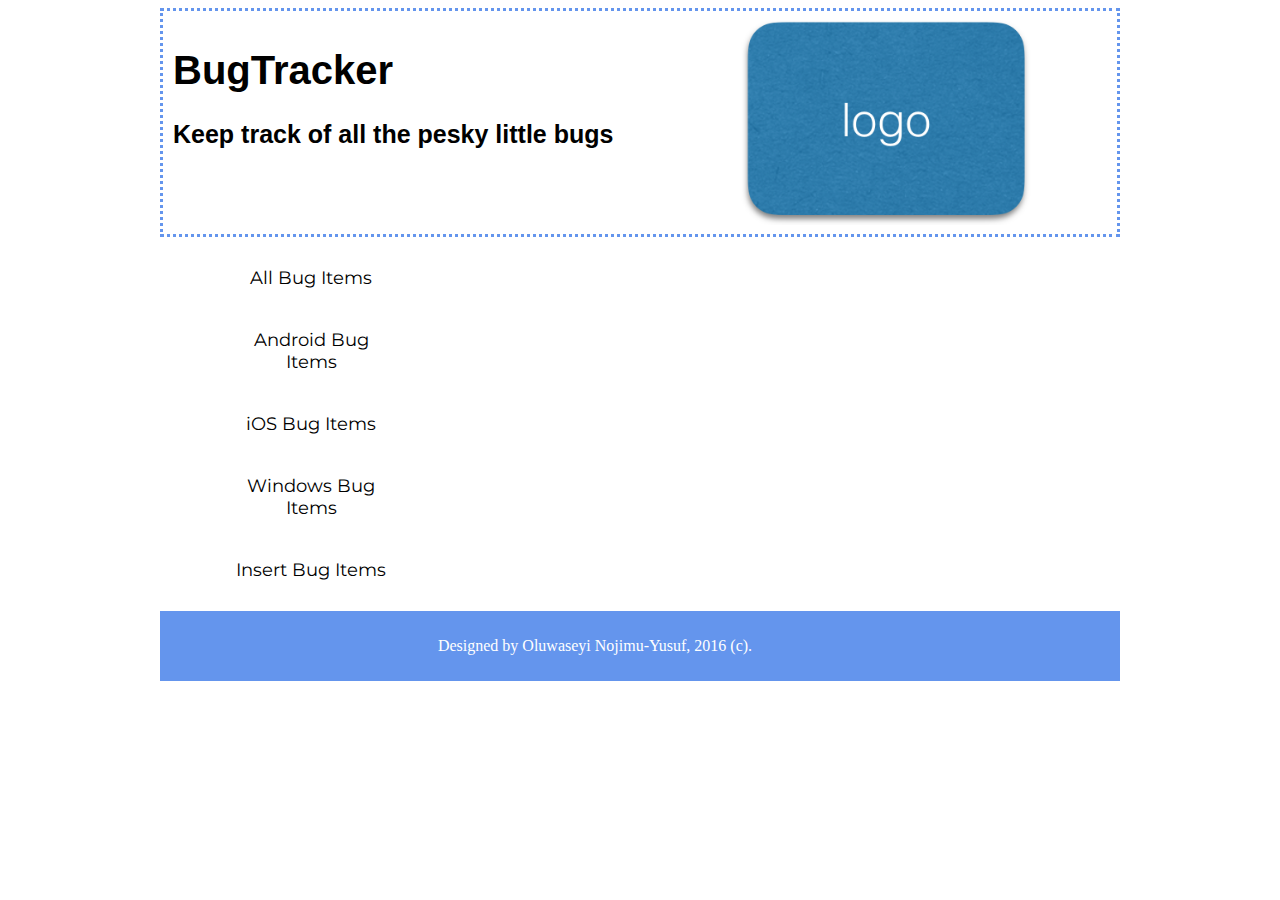
==== commit a62e6132: "1st commit" ====
--- a/addbug.html
+++ b/addbug.html
@@ -5,6 +5,7 @@
     <title>Bug Tracker</title>
     <link rel="stylesheet" href="assets/stylesheet.css">
     <link rel="stylesheet" href="assets/unsemantic-grid-responsive-tablet.css">
+    <link href='https://fonts.googleapis.com/css?family=Montserrat' rel='stylesheet' type='text/css'>
     <meta name="viewpoint"
           content="width=device-width,
           initial-scale=1,
@@ -14,8 +15,10 @@
 <body>
 <header>
     <img src="assets/images/trackerlogo.png" alt="Bug Tracker" id="logo"/>
+    <div id="title" class="grid-60">
     <h1>BugTracker</h1>
     <h2>Keep track of all the pesky little bugs</h2>
+    </div>
 </header>
 
 
--- a/assets/stylesheet.css
+++ b/assets/stylesheet.css
@@ -8,26 +8,61 @@
     width: 300px;
 }
 
-header>h1{
+#title{
+    margin-top: 10px;
+}
+
+header{
+    border-color: cornflowerblue;
+    border-style: dotted;;
+}
+
+header>#title>h1{
+
     font-family: "Roboto", sans-serif;
-    font-weight: bold;
+    font-weight: bolder;
     font-size: 40px;
 }
 
-header>h2{
+header>#title>h2{
     font-family: "Roboto", sans-serif;
     font-weight: 700;
-    font-size: 30px;
+    font-size: 25px;
+}
+
+nav>ul{
+    list-style-type: none;
+    margin: 0px;
+    padding: 0px;
+    overflow: hidden;
+}
+
+nav>ul>li{
+    margin: 10px;
+    margin: 20px;
+}
+
+nav>ul>li>a{
+    text-decoration: none;
+    text-align: center;
+    display: block;
+    padding: 10px 30px;
+    color: black;
+    font-family: 'Montserrat', sans-serif;
+    font-size: 18px;
+}
+
+nav>li>a:hover{
+    color: deepskyblue;
 }
 
 footer{
-    background-color: #363636;
+    background-color: cornflowerblue;
     padding: 10px;
 }
 
 footer>p{
-    width: 150px;
-    margin-right: auto;
-    margin-left: auto;
-    colour: white;
+    max-width: 850px;
+    text-align: center;
+    color: white;
 }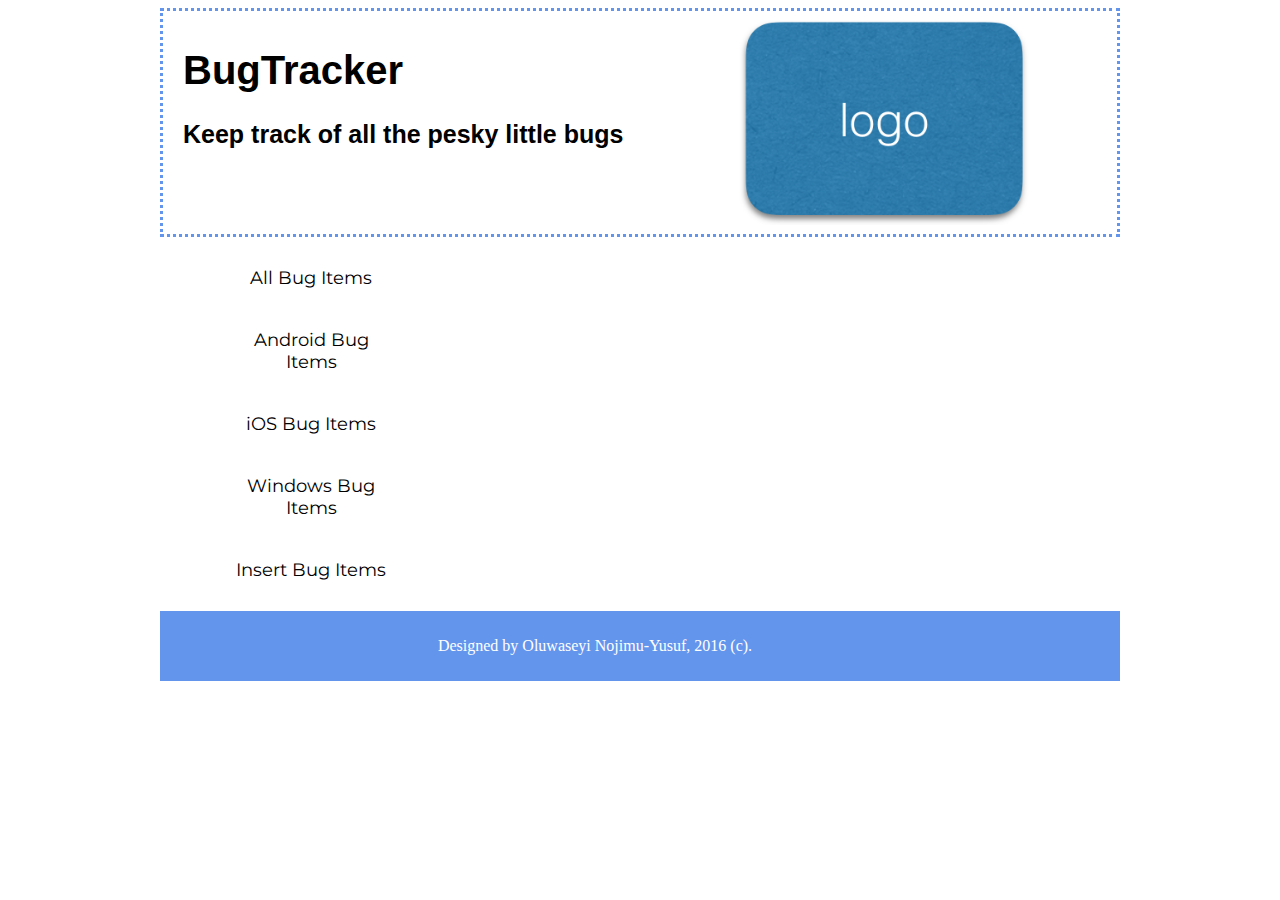
==== commit 4986da9f: "1st commit" ====
--- a/addbug.html
+++ b/addbug.html
@@ -13,7 +13,7 @@
           maximum-scale=1"/>
 </head>
 <body>
-<header>
+<header class="grid-container">
     <img src="assets/images/trackerlogo.png" alt="Bug Tracker" id="logo"/>
     <div id="title" class="grid-60">
     <h1>BugTracker</h1>
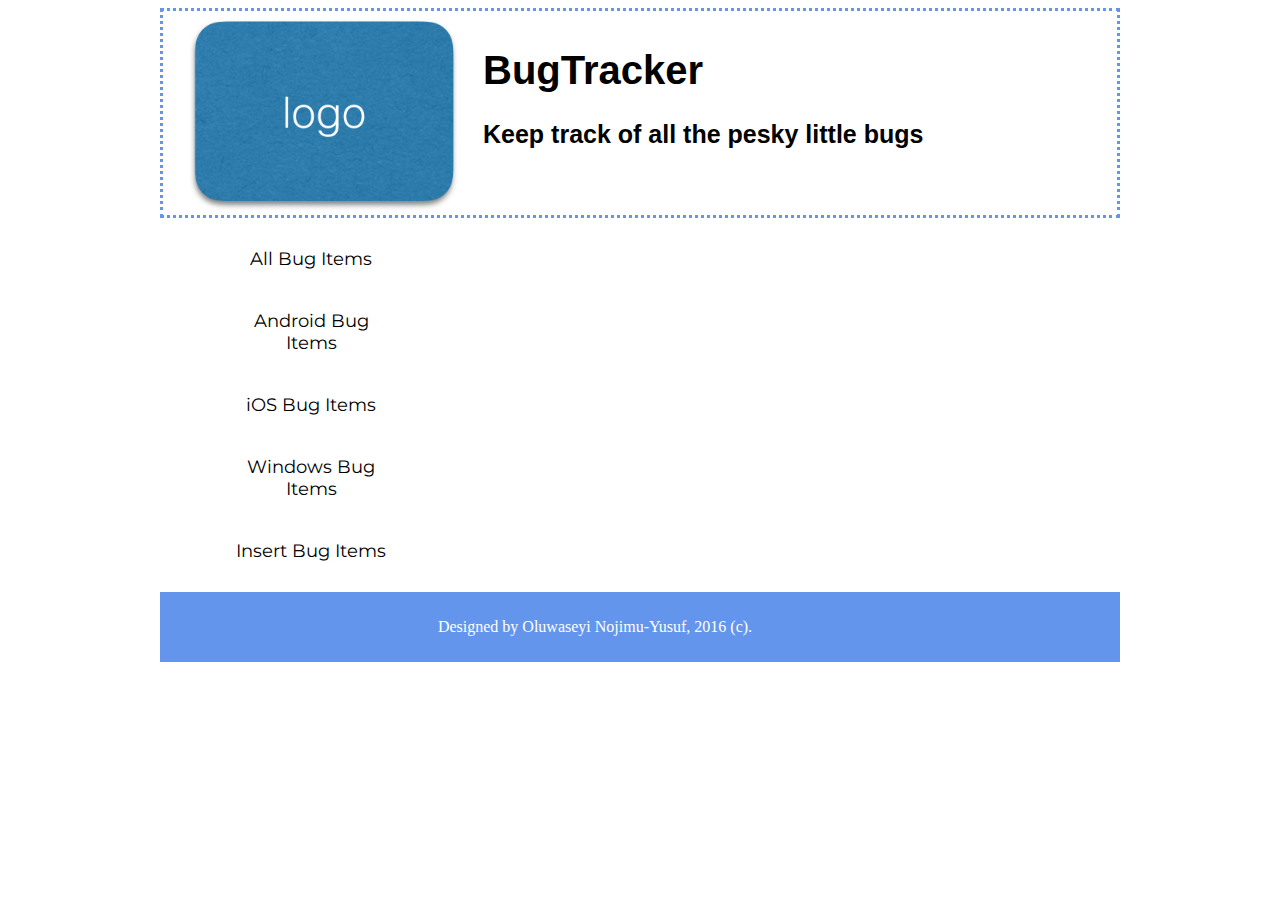
==== commit fdc7bace: "1st commit" ====
--- a/addbug.html
+++ b/addbug.html
@@ -14,7 +14,7 @@
 </head>
 <body>
 <header class="grid-container">
-    <img src="assets/images/trackerlogo.png" alt="Bug Tracker" id="logo"/>
+    <img src="assets/images/trackerlogo.png" alt="Bug Tracker" id="logo" class="grid-30"/>
     <div id="title" class="grid-60">
     <h1>BugTracker</h1>
     <h2>Keep track of all the pesky little bugs</h2>
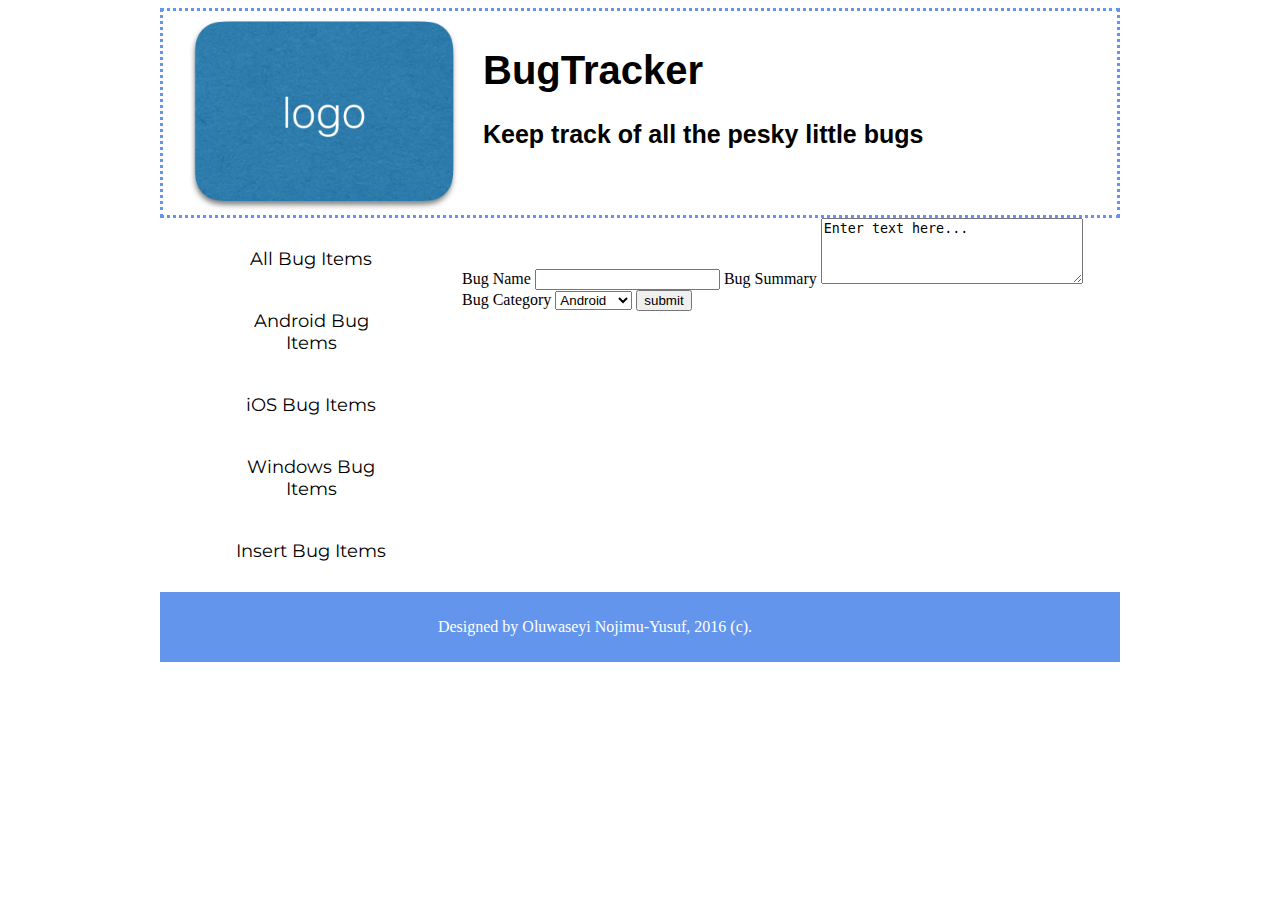
==== commit e01d9108: "1st commit" ====
--- a/addbug.html
+++ b/addbug.html
@@ -34,6 +34,20 @@
     </nav>
 
     <section class="grid-70">
+        <form>
+            <label>Bug Name</label>
+            <input type="text" name="bugName">
+            <label>Bug Summary</label>
+            <textarea name="summary" rows="4" cols="30">Enter text here...</textarea>
+            <label>Bug Category</label>
+            <select name="category" size="1">
+                <option>Android</option>
+                <option>iOS</option>
+                <option>Windows</option>
+            </select>
+            <input type="submit" value="submit">
+        </form>
+
 
     </section>
 
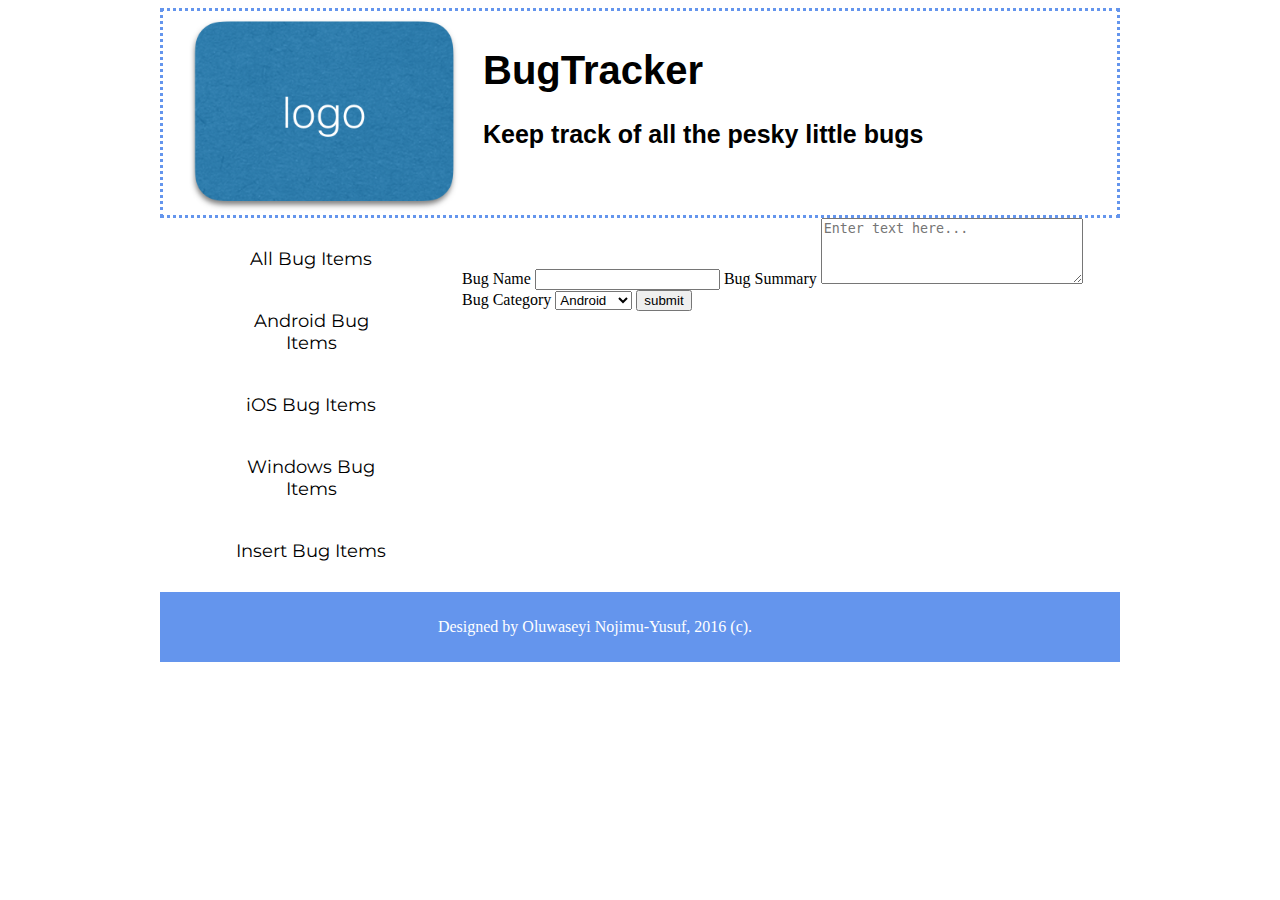
==== commit 8376d7a7: "1st commit" ====
--- a/addbug.html
+++ b/addbug.html
@@ -38,7 +38,7 @@
             <label>Bug Name</label>
             <input type="text" name="bugName">
             <label>Bug Summary</label>
-            <textarea name="summary" rows="4" cols="30">Enter text here...</textarea>
+            <textarea name="summary" rows="4" cols="30" placeholder="Enter text here..."></textarea>
             <label>Bug Category</label>
             <select name="category" size="1">
                 <option>Android</option>
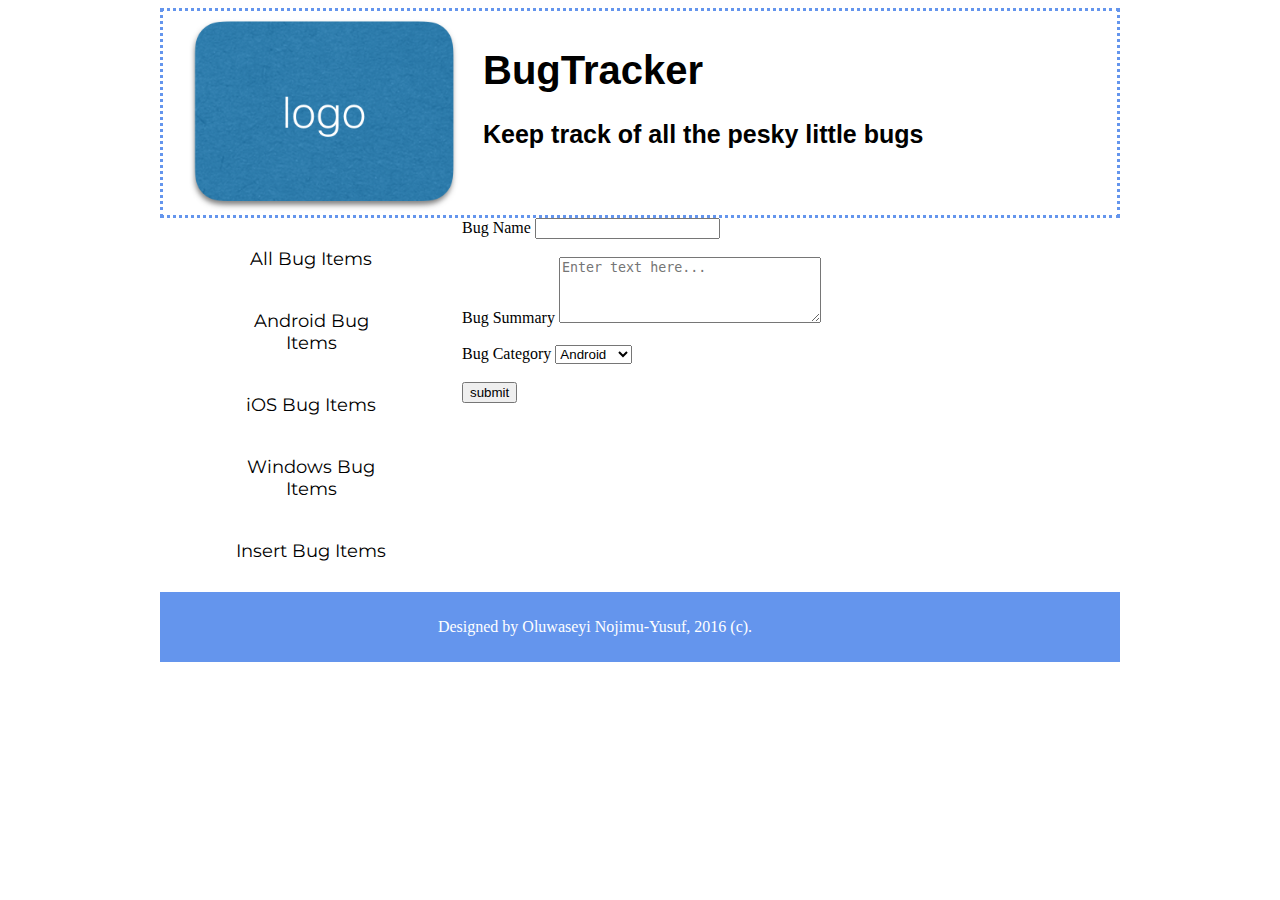
==== commit ef4834bc: "1st commit" ====
--- a/addbug.html
+++ b/addbug.html
@@ -36,15 +36,15 @@
     <section class="grid-70">
         <form>
             <label>Bug Name</label>
-            <input type="text" name="bugName">
+            <input type="text" name="bugName"><br><br>
             <label>Bug Summary</label>
-            <textarea name="summary" rows="4" cols="30" placeholder="Enter text here..."></textarea>
+            <textarea name="summary" rows="4" cols="30" placeholder="Enter text here..."></textarea><br><br>
             <label>Bug Category</label>
             <select name="category" size="1">
                 <option>Android</option>
                 <option>iOS</option>
                 <option>Windows</option>
-            </select>
+            </select><br><br>
             <input type="submit" value="submit">
         </form>
 
